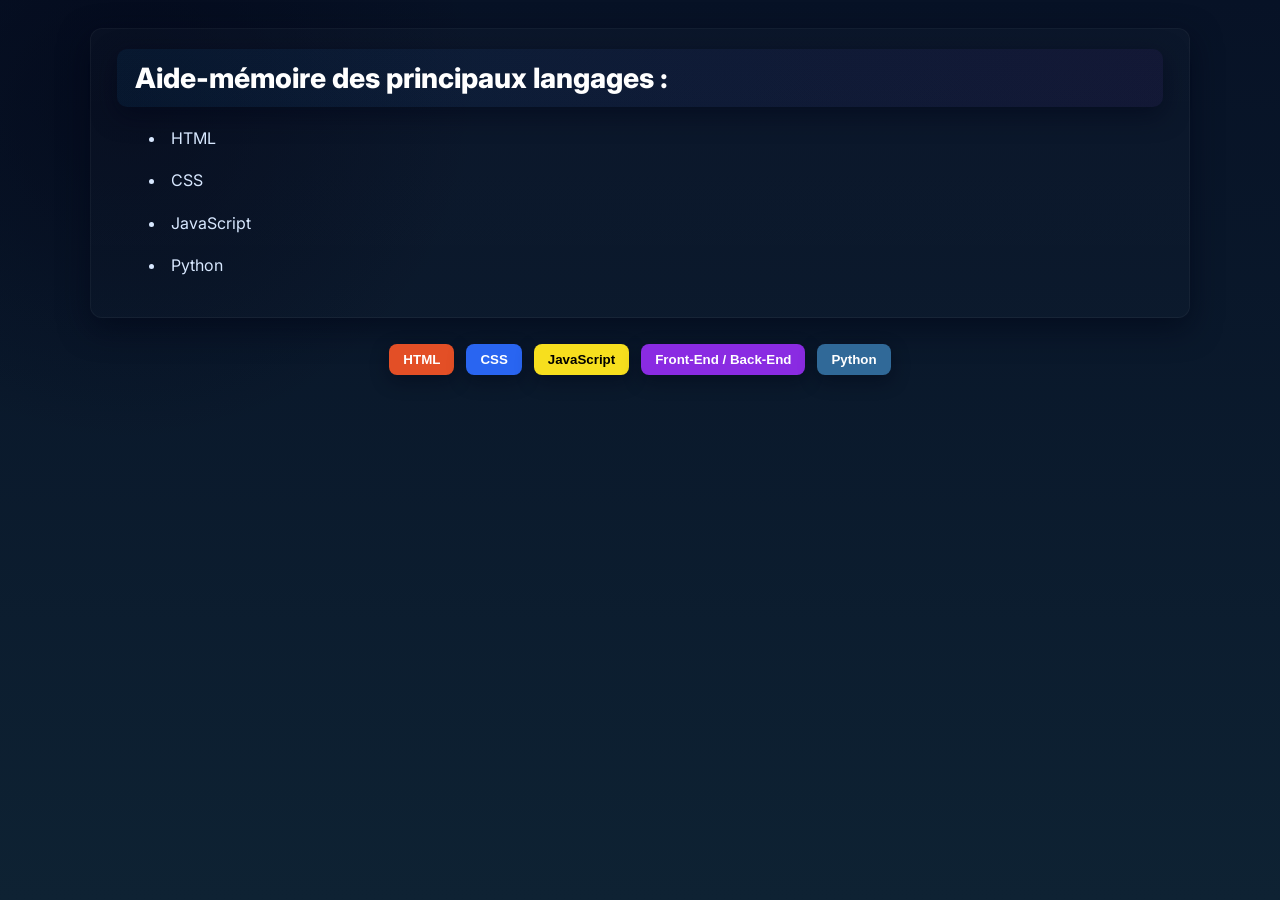
==== rmemory.html @ 17db2eb2 "Add files via upload" ====
﻿<!DOCTYPE html>
<html lang="fr">
    <head>
        <meta charset="utf-8">
        <meta name="viewport" content="width=device-width, initial-scale=1.0">
        <title>Rmemory</title>   
        <link rel="stylesheet" href="rmemory.css">
    </head>
    <body>
        <button id="menuBtn" class="menu-btn HIDDEN" aria-label="Retour au menu" onclick="showContent('StartContent')">Menu</button>
        <div class="SHOW" id="StartContent">
        <h1>Aide-mémoire des principaux langages :</h1>
        <ul>
            <li>HTML</li>
            <li>CSS</li>
            <li>JavaScript</li>
            <li>Python</li>
        </ul>
            </div>

        <!-- Liste de boutons -->
        <div class="buttonContainer">
            <button type="button" class="btn html-btn" onclick="showContent('htmlContent')" aria-controls="htmlContent">HTML</button>
            <button type="button" class="btn css-btn" onclick="showContent('cssContent')" aria-controls="cssContent">CSS</button>
            <button type="button" class="btn js-btn" onclick="showContent('jsContent')" aria-controls="jsContent">JavaScript</button>
            <button type="button" class="btn js-adv-btn" onclick="showContent('jsComplexContent')" aria-controls="jsComplexContent">Front-End / Back-End</button>
            <button type="button" class="btn py-btn" onclick="showContent('pythonContent')" aria-controls="pythonContent">Python</button>
            <!-- global toggle removed per user request -->
        </div>




        <!-- Contenu HTML-->
        <div id="htmlContent" class="HIDDEN" role="region" aria-labelledby="htmlHeading">
            <h1 id="htmlHeading">HTML</h1>
            <p>Ici, on veras en premier les bases de l'HTML et on appronfondira.</p>
            

        <details>
            <summary>Les bases de l'HTML</summary>
            <h2>Les balises de bases:</h2>
            <p>C'est les premières balises à placer dans une page web pour créer du contenu.</p>
            
            <div class="console">
                <code>
                    
                    &lt;!doctype html&gt; 

                    <span class="console-marker">&lt;-- console --&gt;</span>
                </code>
            </div>
            <p>c'est normal que la console n'affiche rien. </p>
            <p>La balise "!doctype html" sert à commencer à coder en HTML, c'est aussi pour dire quelle version utiliser.</p>
            <p>Maintenant, voyons la suite</p>
            <div class="console">
                <code>
                    &lt;!doctype html&gt; 
                    &nbsp;&nbsp;&lt;head&gt;  
                    &nbsp;&nbsp;&nbsp;&nbsp;&lt;title&gt; titre de la page &lt;/title&gt; 
                    &nbsp;&nbsp;&lt;/head&gt; 
                    &nbsp;&nbsp;&lt;body&gt; 
                    &nbsp;&nbsp;&lt;/body&gt;  

                    <span class="console-marker">&lt;-- console --&gt;</span>
                </code>
            </div>
            <p>rien ne s'affiche et c'est normal, voyons chaqunes de ces balises.</p>
            <p>head c'est la zone où on vas mettre toutes les infos du site (title, lien avec le fichier css, etc).</p>
            <p>title c'est le titre de la page web (celui qui s'affiche en haut de l'onglet).</p>
            <p>body c'est la zone où on vas mettre tout le contenu visible de la page web.</p>
            <p> continuons sur ce qu'on peux mettre dans la balise body.</p>

            <h2>Les balises de contenu:</h2>
            <p>Les balises h1 à h6 créent des titres. Ainsi que les balises p pour les paragraphes.</p>
            <p>Les balises img permettent d'insérer des images dans la page. Aisni que les balises a pour les liens.</p>
            <p>La balise spéciale &lt;br&gt; est une balise sans fermeture pour insérer des espaces.</p>
            <p>Les balises div et span sont des conteneurs génériques pour regrouper d'autres éléments.</p>
            <p>Les balises ul, ol et li permettent de créer des listes. ul pour les listes non ordonnées, ol pour les listes ordonnées, et li pour les éléments de liste.</p>
            <p>Les balises comme input, button, textarea, select, permettent de créer des éléments d'interface interactifs.</p>
            <p>Voici un exemple d'input hors de la console:</p>
            <input type="text" placeholder="Text"> 
            <input type="password" placeholder="Password"> 
            <input type="checkbox" checked>
            <p id="span">checkbox</p> 
            <input type="email" placeholder="Email"> 
            <p>Pour cela, nous utilisons les éléments input avec différents attributs comme type et placeholder.</p> 

            <p>puis en final, nous avons details et summary pour créer des blocs repliables.</p>
            <p>Aisni que figure et figcaption pour les images et leurs légendes.</p>
            <p>Et enfin, fieldset et legend pour les groupes de champs de formulaire.</p>

            <h2>Les balises de head</h2>
            <p>Les balises meta fournissent des métadonnées sur le document HTML, telles que la description, les mots-clés, et les paramètres de viewport.</p>
            <div class="console">
                <code>
                    &lt;head&gt;  
                     &nbsp;&nbsp;&lt;meta charset="UTF-8"&gt; 
                     &nbsp;&nbsp;&lt;meta name="viewport" content="width=device-width, initial-scale=1.0"&gt; 
                     &nbsp;&nbsp;&lt;meta name="description" content="Description de la page"&gt; 
                    &lt;/head&gt;   

                    <span class="console-marker">&lt;-- console --&gt;</span>
                </code>
            </div>
            <p>Puis ensuite les attributs lang pour définir la langue du contenu (ex. <code>&lt;html lang="fr"&gt;</code>) et role pour améliorer l'accessibilité (ex. <code>role="navigation"</code>).</p>
        </details>


        
        <details>
         <summary>Les attributs HTML</summary>
            <h2>Les attributs HTML</h2>
            <p>Les attributs HTML sont des informations supplémentaires que l'on peut ajouter aux balises pour modifier leur comportement ou leur apparence.</p>
            <p>Par exemple, l'attribut href dans la balise a spécifie l'URL de destination du lien, et l'attribut src dans la balise img spécifie le chemin de l'image à afficher.</p>
            <p>Il existe de nombreux autres attributs HTML, tels que class, id, style, alt, title, target, et d'autres, chacun ayant une fonction spécifique.</p>
            <p>Comme par exemple, l'attribut class permet de donner un nom à un élément pour pouvoir le cibler en CSS, et l'attribut id permet de donner un nom unique à un élément.</p>
            <p>Ces noms pourront ensuite être utilisés dans les sélecteurs CSS et JavaScript (ou Python).</p>
            <p>Il y a aussi les balises strong et em pour indiquer l'importance et l'emphase du texte.</p>
        </details>
    </div>







        <!-- Contenu CSS -->
        <div id="cssContent" class="HIDDEN" role="region" aria-labelledby="cssHeading">
        <h1 id="cssHeading">CSS</h1>
        <p>Dans cette partie, on verra d'abord comment associer CSS à l'HTML, puis on développera les notions importantes plus en détail.</p>
    <details>
        <summary>Les bases du CSS</summary>
    <details>
        <summary>Associer CSS à l'HTML</summary>
        <h2>Associer CSS à l'HTML</h2>
        <p>Pour associer une feuille de style CSS à un document HTML, on utilise la balise &lt;link&gt; dans la section &lt;head&gt; du document HTML.</p>

        <div class="console">
            <code>
                &lt;head&gt; 
                &nbsp;&nbsp;&lt;link rel="stylesheet" href="styles.css"&gt; 
                &lt;/head&gt;  

                <span class="console-marker">&lt;-- console --&gt;</span>
                &lt;head&gt; 
                &nbsp;&nbsp;&lt;link rel="stylesheet" href="styles.css"&gt; 
                &lt;/head&gt;
            </code>
        </div>

        <p>Dans cet exemple, l'attribut rel spécifie le type de relation entre le document HTML et la feuille de style. Ici, stylesheet indique une feuille de style.</p>
        <p>L'attribut href indique le chemin vers le fichier CSS. Ici, il s'agit de styles.css</p>
    </details> 

    <details>
        <summary>Les sélecteurs CSS</summary>
        <h2>Les sélecteurs CSS</h2>
        <p>Les sélecteurs CSS sont utilisés pour cibler des éléments HTML spécifiques afin d'appliquer des styles.</p>
        <p>Il existe plusieurs types de sélecteurs : les sélecteurs de type, les sélecteurs de classe et les sélecteurs d'identifiant.</p>
        <p>Chaque sélecteur est suivi d'un bloc de déclaration entre accolades <code>{}</code> où les propriétés CSS sont définies.</p>

        <div id="console">
            <p>Sélécteur de type:</p>
            <code>
                p { 
                &nbsp;&nbsp;color: blue; 
                }  
            </code>
             <P>Sélecteur de classe (.element):</P>
            <code>
                .highlight { 
                &nbsp;&nbsp;background-color: yellow; 
                }  
            </code>
            <p>Sélecteur d'identifiant (#element):</p>
            <code>
                #main-title { 
                &nbsp;&nbsp;font-size: 24px; 
                }  

                &lt;-- console --&gt; 
            </code>
        </div>

        <p>Dans ces exemples, on montre trois types de sélecteurs : le sélecteur de type, de classe et d'identifiant.</p>
        <p>ils sont équipés de préfixes spécifiques pour les distinguer: {rien}, {.}, et {#}</p>
    </details>
    </details>
    
    <details>
        <summary>Les propriétés CSS intermédiaires</summary>
    <details>
        <summary>Les propriétés CSS</summary>
        <h2>Les propriétés CSS</h2>
        <p>Les propriétés CSS sont utilisées pour définir les styles à appliquer aux éléments HTML sélectionnés.</p>

        <div class="console">
                <code>
                    p { 
                    &nbsp;&nbsp;color: red; 
                    &nbsp;&nbsp;font-size: 16px; 
                    &nbsp;&nbsp;margin: 10px; 
                    }  

                    <span class="console-marker">&lt;-- console --&gt;</span>
            </code>
        </div>

        <p>Dans cet exemple, on applique trois propriétés CSS à tous les éléments &lt;p&gt; : color (couleur du texte), font-size (taille de la police) et margin (marge autour de l'élément).</p>
        <p>Chaque propriété est suivie de deux-points ":" et de la valeur correspondante, puis d'un point-virgule ";" à la fin.</p>
        <p>Il existe beaucoup d'autres propriétés, mais on les verra plus tard en détail.</p>
        <p>Voici une liste de propriétés importantes :</p>

        <div id="classes">
            <ol>
                <li><em>background-color</em> : définit la couleur de fond d'un élément.</li>
                <li><em>border</em> : définit les bordures d'un élément.</li>
                <li><em>border-radius</em> : arrondit les bords.</li>
                <li><em>background-image</em> : définit une image de fond pour un élément.</li>
                <li><em>background-position</em> : définit la position de l'image de fond.</li>
                <li><em>background-repeat</em> : définit si et comment l'image de fond se répète.</li>
                <li><em>box-shadow</em> : ajoute une ombre portée à un élément.</li>
                <li><em>box-sizing</em> : définit comment la taille totale d'un élément est calculée, en incluant ou excluant les bordures et le padding.</li>
                <li><em>clip-path</em> : permet de définir une zone de découpe pour un élément.</li>
                <li><em>color</em> : définit la couleur du texte.</li>
                <li><em>cursor</em> : permet de changer l'apparence du curseur de la souris lorsqu'il survole un élément.</li>
                <li><em>display</em> : contrôle la façon dont un élément est affiché (block, inline, flex, grid, etc.).</li>
                <li><em>filter</em> : applique des effets graphiques comme le flou ou la saturation à un élément.</li>
                <li><em>flex</em> : propriété raccourcie pour les éléments flexibles.</li>
                <li><em>flex-direction</em> : définit la direction principale des éléments flexibles.</li>
                <li><em>grid</em> : propriété raccourcie pour les conteneurs grid.</li>
                <li><em>grid-template-columns</em> : définit le nombre et la taille des colonnes d'une grille.</li>
                <li><em>grid-template-rows</em> : définit le nombre et la taille des lignes d'une grille.</li>
                <li><em>float</em> : permet de faire flotter un élément à gauche ou à droite.</li>
                <li><em>font-family</em> : spécifie la police de caractères à utiliser pour le texte.</li>
                <li><em>font-style</em> : permet de changer le style d'écriture, comme italic ou oblique.</li>
                <li><em>font-weight</em> : permet de régler l'épaisseur du texte, allant de normal à bold ou à des valeurs numériques.</li>
                <li><em>max-height</em> : définit la hauteur maximale d'un élément.</li>
                <li><em>max-width</em> : définit la largeur maximale d'un élément.</li>
                <li><em>min-height</em> : définit la hauteur minimale d'un élément.</li>
                <li><em>min-width</em> : définit la largeur minimale d'un élément.</li>
                <li><em>height</em> et <em>width</em> : définissent la hauteur et la largeur d'un élément.</li>
                <li><em>letter-spacing</em> : permet de contrôler l'espacement entre les caractères du texte.</li>
                <li><em>line-height</em> : permet de régler la hauteur de ligne du texte à l'intérieur d'un élément.</li>
                <li><em>margin</em> : définit l'espace entre un élément et les éléments environnants.</li>
                <li><em>opacity</em> : permet de régler la transparence d'un élément, allant de 0 à 1.</li>
                <li><em>object-fit</em> : définit la façon dont le contenu d'un élément remplacé est redimensionné pour s'adapter à son conteneur.</li>
                <li><em>outline</em> : définit une ligne autour d'un élément, en dehors de la bordure.</li>
                <li><em>overflow-x</em> : contrôle le débordement horizontal du contenu.</li>
                <li><em>overflow-y</em> : contrôle le débordement vertical du contenu.</li>
                <li><em>overflow</em> : gère le comportement du contenu qui dépasse les dimensions d'un élément.</li>
                <li><em>padding</em> : définit l'espace entre le contenu d'un élément et sa bordure.</li>
                <li><em>position</em> : définit la méthode de positionnement d'un élément (static, relative, absolute, fixed).</li>
                <li><em>pointer-events</em> : contrôle si un élément peut devenir la cible d'événements de la souris.</li>
                <li><em>text-align</em> : définit l'alignement du texte à l'intérieur d'un élément (left, right, center, justify).</li>
                <li><em>text-decoration</em> : permet d'ajouter des décorations au texte, comme le soulignement ou la ligne à travers.</li>
                <li><em>text-shadow</em> : ajoute une ombre au texte.</li>
                <li><em>user-select</em> : contrôle si l'utilisateur peut sélectionner le texte.</li>
                <li><em>white-space</em> : contrôle la façon dont les espaces blancs sont gérés dans un élément.</li>
                <li><em>word-break</em> : contrôle la façon dont les mots sont coupés à la fin d'une ligne.</li>
                <li><em>transform</em> : permet d'appliquer des transformations 2D ou 3D à un élément, comme la rotation, l'échelle ou la translation.</li>
                <li><em>transition</em> : permet de créer des effets de transition en douceur entre les états d'un élément lorsqu'une propriété change.</li>
                <li><em>visibility</em> : permet de contrôler la visibilité d'un élément, en le rendant visible, caché ou occupé de l'espace sans être visible.</li>
                <li><em>z-index</em> : permet de gérer la superposition des éléments positionnés, en définissant leur ordre d'empilement.</li>
            </ol>
        </div> 
        </details> 

        <details>
            <summary>Display</summary>
            <h2>Flexbox</h2>
            <p>Voici un exemple d'utilisation de Flexbox pour créer une mise en page flexible.</p>

            <div id="console">
                <code>
                    .container { 
                    &nbsp;&nbsp;display: flex; (flex; grid; inline; block; inline-block) 
                    &nbsp;&nbsp;flex-wrap: nowrap; (wrap; nowrap; wrap-reverse) 
                    &nbsp;&nbsp;flex-grow: 0; (basic value) 
                    &nbsp;&nbsp;flex-shrink: 1; (basic value) 
                    &nbsp;&nbsp;flex-basis: auto; (basic value) 
                    &nbsp;&nbsp;flex: 0 1 auto; (flex shorthand) 
                    &nbsp;&nbsp;flex-direction: row; (row; row-reverse; column; column-reverse) 
                    &nbsp;&nbsp;cross-axis: stretch; 
                    &nbsp;&nbsp;align-items: stretch; (par défaut stretch; center; start; end) 
                    &nbsp;&nbsp;justify-content: space-around; 
                    } 
                </code>
            </div>
            <h2>Grid</h2>
            <p>Voici un exemple d'utilisation de CSS Grid pour créer une mise en page en grille.</p>

            <div id="console">
                <code>
                    .container { 
                    &nbsp;&nbsp;display: grid; 
                    &nbsp;&nbsp;grid-template-columns: repeat(3, 1fr); (permet de définir la largeur des colonnes de la grille) 
                    &nbsp;&nbsp;grid-template-rows: auto; 
                    &nbsp;&nbsp;gap: 10px; (permet de définir l'espace entre les éléments de la grille) 
                    &nbsp;&nbsp;grid-template-areas: 
                    &nbsp;&nbsp;"header header header" 
                    &nbsp;&nbsp;"sidebar content content" 
                    &nbsp;&nbsp;"footer footer footer"; (définit les zones de la grille) 
                    &nbsp;&nbsp;grid-area: header; (permet de placer un élément dans une zone spécifique de la grille) 
                    &nbsp;&nbsp;align-items: center; (start, center, end, stretch : permet d'aligner les éléments verticalement au centre de leur cellule) 
                    &nbsp;&nbsp;justify-items: center; (start, center, end, stretch : permet d'aligner les éléments horizontalement au centre de leur cellule) 
                    &nbsp;&nbsp;justify-content: center; (permet d'aligner la grille elle-même au centre de son conteneur) 
                    &nbsp;&nbsp;grid: auto / auto; (permet de définir la taille des lignes et des colonnes de la grille) 
                    } 
                </code>
            </div>
        </details> 

    <details>
        <summary>Commentaires</summary>
        <h2>Commentaires</h2>
        <p>Les commentaires en CSS sont utilisés pour ajouter des notes ou des explications dans le code CSS sans affecter son fonctionnement.</p>

        <div id="console">
            <code>
                /* Ceci est un commentaire en CSS */ 
                p { 
                &nbsp;&nbsp;color: blue; /* Couleur du texte */ 
                }  

                &lt;-- console --&gt; 
            </code>
        </div>

        <p>Dans cet exemple, on montre comment écrire des commentaires en CSS en utilisant la syntaxe <code>/* commentaire */</code>.</p>
        <p>Les commentaires peuvent être placés n'importe où dans le code CSS et sont ignorés par le navigateur lors de l'interprétation du style.</p>
        <p>Il en existe aussi en HTML, JavaScript et Python :</p>
        <ul>
            <li>HTML : <code>&lt;!-- Ceci est un commentaire en HTML --&gt;</code></li>
            <li>JavaScript : <code>// Ceci est un commentaire sur une ligne</code></li>
            <li>JavaScript : <code>/* Ceci est un commentaire sur plusieurs lignes */</code></li>
            <li>Python : <code># Ceci est un commentaire en Python</code></li>
        </ul>
    </details>
    </details>
            </div>










        <!-- Contenu JavaScript-->
        <div id="jsContent" class="HIDDEN" role="region" aria-labelledby="jsHeading">
            <h1 id="jsHeading">JavaScript</h1>
            <p>Le Javascript est essentiel pour rendre une page web interactive. Il permet de manipuler le DOM (Document Object Model) pour modifier le contenu, la structure et le style d'une page web en temps réel.</p>
            <details>
                <summary>Variables en JavaScript</summary>
                <p>En JavaScript, les variables sont utilisées pour stocker des données et des valeurs. Il existe trois mots-clés principaux pour déclarer des variables : var, let et const.</p>
                <div id="console">
                    <code>
                        var nom = "Alice"; 
                        let age = 30; 
                        const isStudent = true;  

                        &lt;-- console--&gt; 
                    </code>
                </div>
             <p>let est une variable dont la valeur peut être modifiée après son initialisation. Ce qui n'est pas le cas de const. Cependant var est la seule à permettre la redéclaration d'une variable, tandis que let et const ne le permettent pas.</p>
             <p>La valeur de la variable est sois une chaîne de caractères, un nombre, un booléen, un tableau ou un objet.</p>
             <p>Voici quelques exemples:</p>
             <div id="console">
                    <code>
                        let nom = "Alice"; 
                        let age = 30; 
                        let isStudent = true; 
                        let fruits = ["apple", "banana", "orange"]; 
                        let person = { name: "Alice", age: 30, speak() {console.log("Hi !");}} 
                        console.log(nom, age, isStudent, fruits[0], person.name);  

                        &lt;-- console--&gt; 
                        > Alice 30 true apple Alice 
                    </code>
                </div>
             <p>Les variables peuvent également être destructurés et devenir des fonctions fléchées:</p>
             <div id="console">
                    <code>
                        let nom = ["Alice", "Bob", "Charlie"]; 
                        let [name1, name2, name3] = nom; 
                        console.log(name1 + ", " + name2 + ", " + name3);  

                        &lt;-- console--&gt; 
                        > Alice, Bob, Charlie 
                    </code>
                    <p>On utilise "," pour ignorer des éléments du tableau et "..." + name pour capturer les éléments restants dans un tableau. la destructuration fonctionne aussi avec les objets.</p>
                    <p>const [, name2, ...rest] = nom;</p>
                </div>
             <p>Ensuite les fonctions fléchées qui agissent comme des fonctions anonymes:</p>
             <div id="console">
                    <code>
                        const add = (a, b) => a + b; 
                        console.log(add(5, 3));  

                        &lt;-- console--&gt; 
                        > 8 
                    </code>
                </div>
             <p>Elles permettent de créer des fonctions plus concises et lisibles.</p>
             <p>Attention, les fonctions fléchés ne retournent pas toujours this. Si elles contiennent { } pour faire plusieurs lignes, il faudra utiliser le mot-clé return.</p>
             <div id="console">
                    <code>
                        function square(x) { 
                            return x * x; 
                        } 
                        console.log(square(5));  

                        &lt;-- console--&gt; 
                        > 25 
                    </code>
                </div>
             <p>Un autre outil utile est le Template Literals, utilisant les backticks (`)</p>
             <div id="console">
                    <code>
                        let name = "Alice"; 
                        let greeting = `Hello, ${name}!`; 
                        console.log(greeting);  

                        &lt;-- console--&gt; 
                        > Hello, Alice! 
                    </code>
                </div>
            </details> 
            <details>
                <summary>Tableaux, objets, boucles et DOM.</summary> 
                <details>
                    <summary>Tableaux</summary>
                    <p>Les tableaux sont des structures de données qui permettent de stocker plusieurs valeurs dans une seule variable. En JavaScript, les tableaux sont créés en utilisant des crochets [] et peuvent contenir des éléments de différents types.</p>
                    <div id="console">
                        <code>
                            let fruits = ["apple", "banana", "orange"]; 
                            console.log(fruits[0]); <p>// Accéder au premier élément</p> 
                            console.log(fruits.length); <p>// Obtenir la longueur du tableau</p>  

                            &lt;-- console--&gt; 
                            > apple 
                            > 3 
                        </code>
                    </div>
                    <p>La manipulation des tableaux est une compétence essentielle en JavaScript. Voici quelques méthodes couramment utilisées:</p>
                    <div id="console">
                        <code>
                           <p>Tout d'abord, on peut accéder à un élément spécifique du tableau en utilisant son index:</p>
                            let fruits = ["apple", "banana", "orange"]; 
                            console.log(fruits[1]); <p>// Accéder au deuxième élément</p>  

                            &lt;-- console--&gt; 
                            > banana  

                            <p>Ensuite, on peut ajouter un élément à la fin du tableau avec la méthode push:</p>
                            fruits.push("grape"); 
                            console.log(fruits);  

                            &lt;-- console--&gt; 
                            > ["apple", "banana", "orange", "grape"]  

                            <p>On peut également supprimer le dernier élément du tableau avec la méthode pop:</p>
                            fruits.pop(); 
                            console.log(fruits);  

                            &lt;-- console--&gt; 
                            > ["apple", "banana", "orange"]  

                            <p>Pour trier les éléments du tableau, on utilise la méthode sort:</p>
                            fruits.sort(); 
                            console.log(fruits);  

                            &lt;-- console--&gt; 
                            > ["apple", "banana", "orange"] 

                            <p>Voyons plus frofondement ce qui est possible avec les tableaux: Utilisons les outils .filter, .map, et .reduce dans des exemples concrets.</p>

                            fruits.map(function(element, index) { return element.toUpperCase(); }); 
                            
                            <p>.map permet de créer un nouveau tableau en appliquant une fonction à chaque élément du tableau d'origine.</p>

                            fruits.filter(function(x) { return x.length > 5; }); 
                            <p>.filter permet de créer un nouveau tableau contenant uniquement les éléments qui satisfont une condition spécifiée.</p>

                            fruits.reduce(function(accumulator, element) { return accumulator + element.length; }, 0); 
                            <p>.reduce permet de réduire le tableau à une seule valeur en appliquant une fonction d'accumulation à chaque élément du tableau.</p>
                        </code>
                    </div>
                    <p>La Structure des Tableaux:</p>
                    <p>On va voir plus visiblement comment coder des .map, .filter et .reduce. tout ça paraît complexe au départ, mais avec un peu de pratique, vous maîtriserez ces outils puissants.</p>

                    <div id="console">
                        <code>
                            let numbers = [1, 2, 3, 4, 5]; 
                            console.log(numbers);  

                            &lt;-- console--&gt;  
                            > [1, 2, 3, 4, 5] 

                            <p>Pour l'exemple, nous utiliserons uniquement .map, mais .filter et .reduce ont exactement les mêmes principes.</p>
                            <p>Tout d'abord, rappelons le tableau. Puis ajoutons lui .map</p>
                            numbers.map()
                            <p>Ce .map est vide, ajoutons lui une fonction.</p>
                            numbers.map(function() {})
                            <p> Ici on a ajouté la fonction .map avec les crochets pour ce qu'elle va exécuter. La fonction s'exécute sur chaque élément du tableau au rendu. 
                            La fonction prend deux paramètres: element et index. Element est l'élément du tableau sur lequel la fonction s'exécute, et index est l'index de cet élément dans le tableau. 
                            C'est à dire que Element est la valeur de l'élément, et index est sa position dans le tableau. 
                            Par exemple, si on a un tableau [10, 20, 30], element 10 aura Element = 10 et index = 0 .
                            </p>
                            console.log( numbers.map(function(element, index) { return element * index; }) );
                            <p>Chaques éléments du tableau sont multipliés par leur index, la valeur est renvoyée dans la console.</p>
                        </code>
                    </div>
                </details> 
                <details>
                    <summary>Json & Fonctions</summary>
                    <p>Json est un format de données léger utilisé pour échanger des données entre un client et un serveur. Les fonctions peuvent être ajoutées à un objet JSON pour lui donner des comportements spécifiques.</p>
                    <p>Pour transformer un objet en JSON, on utilise JSON.stringify(). Pour transformer un JSON en objet, on utilise JSON.parse().</p>
                    <p>C'est très simple à utiliser.</p>
                    
                    <p>Ensuite, les fonctions sont des parties du code éxécuté uniquement quand on les appelle. Avec eux arrivent les callbacks, et bien d'autres choses.</p>
                    <div id="console">
                        <code>
                            <p>Nous voulons crier "Alice !" dans la console. Pour cela, on écrit le mot clé function, ensuite le nom de la fonction avec des paranthèses et ses arguments, 
                            Et enfin les accolades pour le code à éxécuter. On y mettras le console.log("Alice !") 
                            </p>
                            function shout(name) { 
                            &nbsp;&nbsp; console.log(name + "!"); 
                            } 
                            <p>On peux faire des appels à cette fonction en passant un nom en argument. On peux aussi retourner la valeur de la fonction avec le mot clé return.</p>
                            function shout(name) { 
                            &nbsp;&nbsp; return name + "!"; 
                            } 
                            console.log(shout("Alice")); 
                        </code>
                    </div>
                    <p>Il est temps de lister les points qu'on a pas encore abordés:</p>
                            <ul>
                                <li>Les fonctions fléchées</li>
                                <li>Les fonctions anonymes</li>
                                <li>Les fonctions récursives</li>
                                <li>Les fonctions de rappel (callbacks)</li>
                                <li>Les fonctions asynchrones et les promesses</li>
                            </ul>
                    <div id="console">
                        <code>
                            <p>Les fonctions fléchées sont une syntaxe plus concise pour déclarer des fonctions, on les a déjà vues plus haut.</p>
                            <p>Les fonctions anonymes sont des fonctions sans nom, souvent utilisées comme arguments pour d'autres fonctions:</p>
                            
                            <p>Exemple de fonction anonyme passée à un appel:</p>
                            const numbers = [1, 2, 3]; 
                            numbers.forEach(function(number) { 
                            &nbsp;&nbsp; console.log(number); 
                            }); 
                            
                            <p>Les fonctions récursives s'appellent elles-mêmes pour résoudre un problème étape par étape:</p>
                            function factorial(n) { 
                            &nbsp;&nbsp; if (n <= 1) return 1; 
                            &nbsp;&nbsp; return n * factorial(n - 1); 
                            } 
                            console.log(factorial(5)); // 120 
                            
                            <p>Les fonctions de rappel (callbacks) sont des fonctions que l'on donne à une autre fonction pour qu'elle soit appelée plus tard:</p>
                            function doAfterDelay(callback) { 
                            &nbsp;&nbsp; setTimeout(callback, 1000); 
                            } 
                            doAfterDelay(function() { 
                            &nbsp;&nbsp; console.log('Callback appelé après 1 seconde'); 
                            }); 
                            
                            <p>Les fonctions asynchrones et les promesses permettent de gérer des opérations qui prennent du temps, comme des requêtes réseau:</p>
                            const p = new Promise((resolve, reject) => { 
                            &nbsp;&nbsp; setTimeout(() => resolve('Succès'), 500); 
                            }); 
                            p.then(result => console.log(result)) 
                            &nbsp;&nbsp; .catch(err => console.error(err)); 
                            
                            <p>Avec async/await, on écrit ce code de manière plus lisible :</p>
                            async function getData() { 
                            &nbsp;&nbsp; try { 
                            &nbsp;&nbsp;&nbsp;&nbsp; const result = await p; 
                            &nbsp;&nbsp;&nbsp;&nbsp; console.log(result); 
                            &nbsp;&nbsp; } catch (err) { 
                            &nbsp;&nbsp;&nbsp;&nbsp; console.error('Erreur:', err); 
                            &nbsp;&nbsp; } 
                            } 
                            getData(); 
                        </code>
                </details> 
                <details>
                    <summary>Boucles & Manipulation du DOM</summary>
                    <p>Il existe 3 boucles en JavaScript: for, while, et do...while</p>
                    <p>while est une boucle qui s'exécute tant qu'une condition est vraie.</p>
                    <p>for est une boucle qui s'exécute un nombre spécifique de fois en utilisant sa propre variable d'initialisation, de condition et d'incrémentation.</p>
                    <p>do...while est une boucle qui s'exécute au moins une fois, puis continue tant qu'une condition est vraie.</p>
                    <div id="console">
                        <code>
                            <p>Exemple de boucle for:</p>
                            for (let i = 0; i < 5; i++) { 
                            &nbsp;&nbsp; console.log("Itération " + i); 
                            }  

                            <p>Exemple de boucle while:</p>
                            let j = 0; 
                            while (j < 5) { 
                            &nbsp;&nbsp; console.log("Itération " + j); 
                            &nbsp;&nbsp; j++; 
                            }  

                            <p>Exemple de boucle do...while:</p>
                            let k = 0; 
                            do { 
                            &nbsp;&nbsp; console.log("Itération " + k); 
                            &nbsp;&nbsp; k++; 
                            } while (k < 5);  

                        </code>
                    </div>
                    <p>La manipulation du DOM en JavaScript permet de modifier dynamiquement le contenu et la structure d'une page web.</p>
                    <p>Il n'est cependant pas essentiel de manipuler le DOM avec ces méthodes. En général, on utilise des bibliothèques ou des frameworks pour simplifier cette manipulation comme le React.</p>
                    <p>Ici nous verrons les manipulations simples du DOM. Plus tard nous aborderons des techniques plus avancées: Le React.</p>
                    <p>Tout d'abord, il est important de comprendre comment accéder aux éléments du DOM. 
                    Pour cela, on utilise des méthodes comme getElementById, getElementsByClassName, querySelector et querySelectorAll. 
                    Ces méthodes permettent de sélectionner des éléments spécifiques dans le document HTML en fonction de leur identifiant, de leur classe ou de leur sélecteur CSS. 
                    En utilisant ces méthodes, on peut ensuite modifier le contenu, les attributs et les styles des éléments sélectionnés. 
                    C'est parti pour voir comment manipuler le DOM en JavaScript !
                    </p>
                    <div id="console">
                        <code>
                            <p>Exemple d'accès à un élément du DOM:</p>
                            const element = document.getElementById("monElement"); 
                            console.log(element);  

                            <p>Exemple de modification du contenu d'un élément:</p>
                            element.textContent = "Nouveau contenu"; 
                            console.log(element.textContent);  

                            <p>Exemple de gestion des classes d'un élément:</p>
                            element.classList.add("maClasse"); 
                            element.classList.remove("maClasse"); 
                            element.classList.toggle("maClasse"); 
                            element.classList.replace("ancienneClasse", "nouvelleClasse"); 
                            const present = element.classList.contains("maClasse"); 
                            console.log(present);  

                            <p>Exemple de création et suppression d'un élément:</p>
                            const nouveau = document.createElement("p"); 
                            nouveau.textContent = "Ceci est un nouveau paragraphe."; 
                            document.body.appendChild(nouveau); 
                            nouveau.remove(); 
                        </code>
                    </div>
                </details>
            </details> 
            <details> 
                <summary>Événements en JavaScript</summary>
                <details>
                    <summary>Introduction aux événements</summary>
                    <p>Les événements en JavaScript sont des actions ou des occurrences qui se produisent dans le navigateur (clics, double-clics, défilement, saisie, gestes tactiles, etc.). 
                    On peut y répondre en attachant des gestionnaires (handlers) ou des écouteurs (event listeners).</p>
                    <p>Voyons comment les utiliser dans notre code:</p>
                    <div id="console">
                        <pre><code>
                            <p>Exemple d'écouteur d'événement:</p>
                            const button = document.querySelector("button"); 
                            button.addEventListener("click", function() { 
                            &nbsp;&nbsp; console.log("Bouton cliqué !"); 
                            });  

                            <p>Exemple de gestionnaire d'événement:</p>
                            button.onclick = function() { 
                            &nbsp;&nbsp; console.log("Bouton cliqué !"); 
                            };  

                        </code></pre>
                    </div>
                    <p>Sur ces deux approches, l'approche avec `addEventListener` est généralement préférée car elle offre plus de flexibilité et de contrôle.</p>
                    <p>Il existe plusieurs types d'événements, comme `click`, `mouseover`, `keydown`, etc. Voici la liste complète:</p>
                    <ul>
                        <li>`click` - Clic sur un élément</li>
                        <li>`dblclick` - Double-clic sur un élément</li>
                        <li>`mouseover` - survol d'un élément</li>
                        <li>`keydown` - touche pressée</li>
                        <li>`keyup` - touche relâchée</li>
                        <li>`focus` - élément reçoit le focus</li>
                        <li>`blur` - élément perd le focus</li>
                        <li>`submit` - formulaire soumis</li>
                        <li>`change` - valeur d'un élément modifiée</li>
                        <li>`input` - saisie dans un champ de texte</li>
                        <li>`scroll` - défilement d'un élément</li>
                        <li>`resize` - redimensionnement de la fenêtre</li>
                        <li>`touchstart` - début d'un geste tactile</li>
                        <li>`touchmove` - mouvement d'un geste tactile</li>
                        <li>`touchend` - fin d'un geste tactile</li>
                        <li>`touchcancel` - annulation d'un geste tactile</li>
                    </ul>
                    <div id="console">
                        <pre><code>
                            <p>Apprendre à utiliser les événements en JavaScript. On va faire un bouton qui affiche un message dans la console quand on clique dessus.</p>
                            <P>Tout d'abord, on sélectionne le bouton :</P>
                            const button = document.querySelector("button"); 
                            <p>Ensuite, on ajoute un écouteur d'événement pour le clic :</p>
                            button.addEventListener("click", greetings) 
                            <p>Enfin, on définit la fonction qui sera appelée lors du clic :</p>
                            function greetings() { 
                            &nbsp;&nbsp; console.log("Hello World!"); 
                            } 
                        </code></pre>
                    </div>
                    <p>Il existe aussi RemoveEventListener pour retirer un écouteur d'événement :</p>
                    <div id="console" class="HIDDEN">
                        <code>
                            button.removeEventListener("click", greetings); 
                        </code>
                    </div>
                </details>
                <details>
                    <summary>Classes JavaScript</summary>
                       <p>Les classes en JavaScript sont un moyen de créer des objets réutilisables avec des propriétés et des méthodes.</p>
                       <p>Voici un exemple de classe simple :</p>
                       <div id="console">
                        <pre><code>
                            class Person { 
                            &nbsp;&nbsp; constructor(name, age) { 
                            &nbsp;&nbsp;&nbsp;&nbsp; this.name = name; 
                            &nbsp;&nbsp;&nbsp;&nbsp; this.age = age; 
                            &nbsp;&nbsp; } 
                            &nbsp;&nbsp; greet() { 
                            &nbsp;&nbsp;&nbsp;&nbsp; console.log(`Hello, my name is ${this.name} and I am ${this.age} years old.`); 
                            &nbsp;&nbsp; } 
                            }  

                            const alice = new Person("Alice", 30); 
                            alice.greet();  

                            &lt;-- console--&gt; 
                            > Hello, my name is Alice and I am 30 years old. 
                        </code></pre>
                       </div>
                       <p>Tout semble difficile à comprendre pour le moment. Voyons cela ensemble.</p>
                       <p>Voyons pas à pas comment marche les classes puis nous verons ensuite les héritages.</p>
                       <div id="console">
                        <pre><code>
                            <p>Tout d'abord, on crée une classe avec le mot clé class suivi du nom de la classe :</p>
                            class Person {} 
                            <p>Ensuite, on définit un constructeur qui est appelé lors de la création d'une instance de la classe. Il aura ici deux paramètres :</p>
                            class Person { 
                            &nbsp;&nbsp; constructor(name, age) {}} 
                            <p>Dans le constructeur, on peut initialiser les propriétés de l'objet avec this :</p>
                            class Person { 
                            &nbsp;&nbsp; constructor(name, age) { 
                            &nbsp;&nbsp;&nbsp;&nbsp; this.name = name; 
                            &nbsp;&nbsp;&nbsp;&nbsp; this.age = age; 
                            &nbsp;&nbsp; }} 
                            <p>Ensuite, on peut définir des méthodes pour interagir avec les instances de la classe :</p>
                            class Person { 
                            &nbsp;&nbsp; constructor(name, age) { 
                            &nbsp;&nbsp;&nbsp;&nbsp; this.name = name; 
                            &nbsp;&nbsp;&nbsp;&nbsp; this.age = age; 
                            &nbsp;&nbsp; } 
                            &nbsp;&nbsp; greet() { 
                            &nbsp;&nbsp;&nbsp;&nbsp; console.log(`Hello, my name is ${this.name} and I am ${this.age} years old.`); 
                            &nbsp;&nbsp; } 
                            }  

                            <p>Et enfin, on crée une instance de la classe avec le mot clé new :</p>
                            const alice = new Person("Alice", 30); 
                            alice.greet();  

                            &lt;-- console--&gt; 
                            > Hello, my name is Alice and I am 30 years old. 
                        </code></pre>
                       </div>
                </details>
                <details>
                    <summary>Héritage en JavaScript</summary>
                    <p>L'héritage en JavaScript permet à une classe d'hériter des propriétés et des méthodes d'une autre classe. Cela favorise la réutilisation du code et la création de hiérarchies d'objets.</p>
                    <p>Voici un exemple d'héritage simple :</p>
                    <div id="console">
                        <pre><code>
                            class Animal { 
                            &nbsp;&nbsp; constructor(name) { 
                            &nbsp;&nbsp;&nbsp;&nbsp; this.name = name; 
                            &nbsp;&nbsp; } 
                            &nbsp;&nbsp; speak() { 
                            &nbsp;&nbsp;&nbsp;&nbsp; console.log(`${this.name} makes a sound.`); 
                            &nbsp;&nbsp; } 
                            }  

                            class Dog extends Animal { 
                            &nbsp;&nbsp; speak() { 
                            &nbsp;&nbsp;&nbsp;&nbsp; console.log(`${this.name} barks.`); 
                            &nbsp;&nbsp; } 
                            }  

                            const dog = new Dog("Rex"); 
                            dog.speak();  

                            &lt;-- console--&gt; 
                            > Rex barks. 
                        </code></pre>
                    </div>
                    <p>Dans cet exemple, la classe Dog hérite de la classe Animal. La méthode speak() est redéfinie dans la classe Dog pour fournir un comportement spécifique.</p>
                    <p>On peut aussi utiliser le mot clé super pour appeler le constructeur de la classe parente :</p>
                    <div id="console">
                        <pre><code>
                            class Dog extends Animal { 
                            &nbsp;&nbsp; constructor(name, breed) { 
                            &nbsp;&nbsp;&nbsp;&nbsp; super(name); 
                            &nbsp;&nbsp;&nbsp;&nbsp; this.breed = breed; 
                            &nbsp;&nbsp; } 
                            &nbsp;&nbsp; speak() { 
                            &nbsp;&nbsp;&nbsp;&nbsp; console.log(`${this.name} the ${this.breed} barks.`); 
                            &nbsp;&nbsp; } 
                            }  

                            const dog = new Dog("Rex", "Labrador"); 
                            dog.speak();  

                            &lt;-- console--&gt; 
                            > Rex the Labrador barks. 
                        </code></pre>
                    </div>
                    <p>Dans cet exemple, la classe Dog hérite de la classe Animal. La méthode speak() est redéfinie dans la classe Dog pour fournir un comportement spécifique.</p>
                    <p>On peut aussi utiliser le mot clé super pour appeler le constructeur de la classe parente :</p>
                </details>
            </details> 
            <details>
                    <summary>Asynchrone</summary>
                    <p>Le code Asynchrone et Sychrone est quelque chose de spécial dont a vaguement parler auparavant.</p>
                    <p>Le code synchrone s'exécute ligne par ligne, tandis que le code asynchrone permet à certaines opérations (comme les requêtes réseau ou les timers) de s'exécuter plus tard, sans bloquer le fil principal.</p>
                    <p>On avait déjà vu les fonctions asynchrones, et maitenant nous allons découvrir d'autres concepts asynchrones.</p>
                    <div id="console" class="HIDDEN">
                        <code>
                            <p>Exemple de code synchrone :</p>
                            console.log("Début"); 
                            console.log("Fin");  

                            &lt;-- console--&gt; 
                            > Début 
                            > Fin  

                            <p>Exemple de code asynchrone avec setTimeout :</p>
                            console.log("Début"); 
                            setTimeout(function() { 
                            &nbsp;&nbsp; console.log("Asynchrone"); 
                            }, 1000); 
                            console.log("Fin");  

                            &lt;-- console--&gt; 
                            > Début 
                            > Fin 
                            > Asynchrone (après 1 seconde)  
                        </code>
                    </div>
                    <p>Deux concepts asynchrones importants sont SetTimeout et SetInterval.</p>
                    <p>SetTimeout permet d'exécuter une fonction après un certain délai (en millisecondes). 
                        SetInterval permet d'exécuter une fonction de manière répétée à intervalles réguliers. 
                        ClearInterval permet d'arrêter un intervalle. C'est secondaire mais utilise pour la gestion des performances.</p>
                    <p>Le reste des concepts asynchrones ont été abordés dans les sections précédentes.</p>
            </details> 
        </div>





        <!-- Contenu JS Avancé-->
        <div id="jsComplexContent" class="JS HIDDEN" role="region" aria-labelledby="jsComplexHeading">
            <h1 id="jsComplexHeading">Front-End / Back-End</h1>
            <details>
                <summary>React</summary>
                <p>Le réact est une bibliothèque JavaScript pour construire des interfaces utilisateur.</p>
                <p>Celui-ci permet de créer des applications web interactives de manière efficace en utilisant le JSX.</p>
                <p>Nous allons découvrir les concepts de base de React dans cette section.</p>

                <details>
                    <summary>Fichiers</summary>
                    <p>Tout d'abord, créons un fichier `index.html`, ensuite un fichier `app.jsx` et un fichier `style.css`.</p>
                    <p>Comme ont le fait d'abord, on relie les fichiers dans le fichier `index.html`.</p>
                    <p>Relier le fichier `app.jsx` a une manière différente que de relier des simples fichiers JavaScript:</p>
                    <div id="console">
                        <code>
                            &lt;script type="text/babel" src="app.jsx"&gt;&lt;/script&gt;
                        </code>
                    </div>
                    <p>En fait, il est aussi possible de relier d'autres fichiers JSX dans un fichier JSX.</p>
                    <p>Dans le fichier `app.jsx`, on peut importer d'autres composants JSX:</p>
                    <div id="console">
                        <code>
                            import React from 'react';
                            import app2 from './app2.jsx';
                        </code>
                    </div>
                    <p>Dans ce cas, le composant `app2` peut être utilisé dans le composant `app.jsx`. <br>
                    Nous devons aussi importer React ;-</p>
                    <p>Passons au grandes choses...</p>
                </details>

                <details>
                    <summary>JSX</summary>
                    <p>Le JSX est une syntaxe qui permet d'écrire du HTML dans du JavaScript. Il est utilisé dans React pour définir la structure des composants.</p>
                    <p>Voici un exemple simple de composant React utilisant JSX :</p>
                    <div id="console">
                        <code>
                            function App() {
                            &nbsp;&nbsp; return (
                            &nbsp;&nbsp;&nbsp;&lt;div&gt;
                                &nbsp;&nbsp;&nbsp;&nbsp;&lt;h1&gt;Bonjour, monde !&lt;/h1&gt;
                            &nbsp;&nbsp;&nbsp;&lt;/div&gt;
                            &nbsp;&nbsp; );
                            }
                        </code>
                    </div>
                    <p>Point important: nous ne pouvons retourner qu'un seul élément racine. Nous pouvons aussi retourner <></> qui n'est pas un élément HTML valide.</p>
                    <p>En fait <></> est une syntaxe valide en JSX. C'est ce qu'on appelle un "fragment". C'est une abréviation pour "React Fragment".</p>
                    <p>parlons maintenant de la gestion des états dans React et des props:</p>
                    <div id="console">
                        <code>
                            import React, { useState } from 'react';

                            function Counter() {
                            &nbsp;&nbsp; const [count, setCount] = useState(0);

                            &nbsp;&nbsp; return (
                            &nbsp;&nbsp;&nbsp;&lt;div&gt;
                                &nbsp;&nbsp;&nbsp;&nbsp;&lt;p&gt;Vous avez cliqué {count} fois&lt;/p&gt;
                                &nbsp;&nbsp;&nbsp;&nbsp;&lt;button onClick={() =&gt; setCount(count + 1)}&gt;
                                &nbsp;&nbsp;&nbsp;&nbsp;Cliquez ici
                                &nbsp;&nbsp;&nbsp;&nbsp;&lt;/button&gt;
                            &nbsp;&nbsp;&nbsp;&lt;/div&gt;
                            &nbsp;&nbsp; );
                            }
                        </code>
                    </div>
                    <p>Ici on importe `useState` depuis React pour gérer l'état du composant. Il permet de sauvegarder et mettre à jour la valeur d'une variable dans un composant React en temps réel.</p>
                    <p>Ensuite on crée une variable d'état avec `useState`, avec valeur par défaut de 0.</p>
                    <p>Dans le rendu, on utilise `count` pour afficher la valeur de l'état et `setCount` pour mettre à jour cette valeur.</p>
                    <p>Ici on n'as que utilise la variable d'état, mais pas encore les props. Voici un exemple de composant utilisant les props :</p>
                    <div id="console">
                        <code>
                            <p>Dans le fichier parent app.jsx</p>
                            import React from 'react';
                            import { CreateRoot } from 'react-dom/client';
                            import Greeting from './greeting.jsx'; <br>
                            const rootElement = document.getElementById('root');
                            const root = CreateRoot(rootElement);
                            root.render(&lt;Greeting name="Alice" /&gt;);

                            <p>Dans le fichier enfant greeting.jsx</p>
                            function Greeting(props) {
                            &nbsp;&nbsp; return &lt;h1&gt;Bonjour, {props.name} !&lt;/h1&gt;;
                            }
                            export default Greeting;

                            &lt;--console--&gt;
                            > Bonjour, Alice !
                        </code>
                    </div>
                    <p>Dans cet exemple, le composant `Greeting` reçoit une prop `name` et l'utilise pour afficher un message personnalisé. Le composant `App` passe la valeur "Alice" à la prop `name` du composant `Greeting`.</p>
                    <p>Les props permettent de passer des données d'un composant parent à un composant enfant, ce qui rend les composants plus réutilisables et flexibles.</p>
                    <p>Ce qu'il faut retenir, c'est que les props sont une manière de faire communiquer les composants entre eux. Cependant la communication demande d'utiliser le root, ce qui est long.</p>
                    <p>export est utilisé pour rendre un composant accessible depuis d'autres fichiers.</p>
                    <p>import est utilisé pour importer des composants ou des fonctions depuis d'autres fichiers. écrire {} dans l'import permet de spécifier les éléments à importer.</p>
                    <p>Toutes expressions intégrées doivent être encloses dans des accolades {}.</p> <br>
                    <p>Point intéréssant, pour appliquer des styles CSS à un composant React, on peux importer un fichier CSS dans le composant:</p>
                    <div id="console">
                        <code>
                            import React from 'react';
                            import './style.css';

                            function App() {
                            &nbsp;&nbsp; return (
                                &lt;h1 className="greeting"&gt;Bonjour, Alice !&lt;/h1&gt;
                            );
                            }
                            export default App;
                        </code>
                    </div>
                    <p>On peux alors aussi utiliser la propriété `style`, cependant elle n'attend pas une chaîne de caractères mais un objet JavaScript.</p>
                </details>
                <details>
                    <summary>useEffect, Router et abréviations</summary>
                    <details>
                        <summary>Abréviations et useEffect</summary>
                        <p>Des abréviations sont souvent utilisées dans React pour simplifier le code. Par exemple, faire un if else peut être simplifié en utilisant l'opérateur ternaire:</p>
                        <div id="console">
                            <code>
                                <p>Exemple d'utilisation de l'opérateur ternaire :</p>
                                const isLoggedIn = true; 
                                const message = isLoggedIn ? "Bienvenue !" : "Veuillez vous connecter."; 
                                console.log(message);
                            </code>
                        </div>
                        <p>Il existe également d'autres abréviations couramment utilisées dans React, comme le et "&&" et ou "||":</p>
                        <p>Le hook `useEffect` est utilisé pour gérer les effets secondaires dans les composants fonctionnels. Il permet d'exécuter du code après le rendu du composant, comme des appels API ou des abonnements.</p>
                        <div id="console">
                            <code>
                                <p>Exemple d'utilisation de l'opérateur && :</p>
                                const isLoggedIn = true;
                                const message = isLoggedIn && "Bienvenue !";
                                console.log(message);

                                <p>Exemple d'utilisation de l'opérateur || :</p>
                                const name = "";
                                const greeting = name || "Bonjour, invité !";
                                console.log(greeting);
                            </code>
                        </div>
                        <p>`&&` est utilisé pour conditionner l'exécution d'une expression. Si la première valeur est vraie, la deuxième valeur est retournée.
                            <br> 
                            `||` est utilisé pour fournir une valeur par défaut. Si la première valeur est fausse, la deuxième valeur est retournée.
                        </p>
                        <p>Voici différentes valeures de false: </p>
                        <ul>
                            <li>`false`</li>
                            <li>`0`</li>
                            <li>`""` (chaîne vide)</li>
                            <li>`null`</li>
                            <li>`undefined`</li>
                        </ul>
                        <p>Il est plus courant d'utiliser `? :` plutôt que les opérateurs `&&` et `||`.</p> <br>
                        <p>Le hook `useEffect` est utilisé pour gérer les effets secondaires dans les composants fonctionnels. Il permet d'exécuter du code après le rendu du composant, comme des appels API ou des abonnements.</p>
                        <div id="console">
                            <code>
                                <p>Exemple d'utilisation de useEffect :</p>
                                import React, { useState, useEffect } from 'react';

                                function Example() {
                                &nbsp;&nbsp; const [count, setCount] = useState(0);

                                &nbsp;&nbsp; useEffect(() =&gt; {
                                    &nbsp;&nbsp;&nbsp;&nbsp; document.title = `Vous avez cliqué ${count} fois`;
                                &nbsp;&nbsp; }, [count]); // Le tableau de dépendances indique que l'effet doit être exécuté lorsque 'count' change

                                &nbsp;&nbsp; return (
                                    &lt;div&gt;
                                        &lt;p&gt;Vous avez cliqué {count} fois&lt;/p&gt;
                                        &lt;button onClick={() =&gt; setCount(count + 1)}&gt;
                                            Cliquez ici
                                        &lt;/button&gt;
                                    &lt;/div&gt;
                                );
                                }
                            </code>
                        </div>
                    </details>

                    <details>
                        <summary>Fetch et promises</summary>
                        <p>Le Fetch est une méthode pour effectuer des requêtes HTTP dans JavaScript. Il renvoie une promesse qui peut être utilisée pour gérer les réponses.</p>
                        <div id="console">
                            <code>
                                fetch('https://api.example.com/data')
                                    .then(response => response.json())
                                    .then(data => {
                                        // Traiter les données
                                    })
                                    .catch(error => {
                                        // Gérer les erreurs
                                    });
                            </code>
                        </div>
                    </details>

                    <details>
                        <summary>Router</summary>
                        <p>Le Router est une bibliothèque qui permet de gérer la navigation entre différentes pages ou vues dans une application React. Il permet de définir des routes et de rendre des composants spécifiques en fonction de l'URL.</p>
                        <p>Voici un exemple simple d'utilisation du Router :</p>
                        <div id="console">
                            <code>
                                import React from 'react';
                                import { BrowserRouter, Routes, Route, Link} from 'react-router-dom';
                                import Home from './Home';
                                import About from './About';

                                function App() {
                                &nbsp;&nbsp; return (
                                    &lt;BrowserRouter&gt;
                                        &lt;nav&gt;
                                            &lt;Link to="/"&gt;Accueil&lt;/Link&gt;
                                            &lt;Link to="/about"&gt;À propos&lt;/Link&gt;
                                        &lt;/nav&gt;
                                        &lt;Routes&gt;
                                            &lt;Route path="/" element={&lt;Home /&gt;} /&gt;
                                            &lt;Route path="/about" element={&lt;About /&gt;} /&gt;
                                        &lt;/Routes&gt;
                                    &lt;/BrowserRouter&gt;
                                );
                                }
                            </code>
                        </div>
                        <p>Ici, nous avons utilisé le Router pour gérer la navigation entre les différentes pages de notre application.</p>
                        <p>On a donc défini des routes pour chaque page et utilisé le composant Link pour naviguer entre elles.</p>
                        <p>Faut imaginer ça comme un système de navigation qui permet de basculer entre les différentes vues de notre application.</p>
                        <p>On peux aussi utilsier useNavigate et useLocation, mais ce n'est pas obligatoire.</p>
                    </details>
                </details>
            </details>
            <details>
                <summary>Express</summary>
                <details>
                    <summary>Introduction à Express</summary>
                    <p>Express est un framework web pour Node.js qui simplifie la création d'applications web et d'API. Il fournit des fonctionnalités pour gérer les routes, les requêtes et les réponses HTTP.</p>
                    <p>Entre autres, express agit comme middleware (je fait ça avant toi).</p>
                    <p>Voici un exemple simple d'application Express :</p>
                    <div id="console">
                        <code>
                            <p>Mise en place d'Express :</p>
                            const express = require('express');
                            const app = express();

                            <p>Configuration du port :</p>
                            const port = 3000;
                        </code>
                    </div>
                <p>Dans cette exemple, nous avons créé une application Express simple qui écoute sur le port 3000</p>
                <p>On peux aussi exporter et importer des modules dans notre application Express:</p>
                <div id="console">
                        <code>
                            <p>Dans le fichier server.js :</p>
                            const routes = require('./routes');

                            app.use('/api', routes);
                            export default app;

                            <p>Dans le fichier routes.js :</p>
                            import app from './server.js';
                            const router = express.Router();

                            router.get('/data', (req, res) =&gt; {
                                res.json({ message: 'Données récupérées avec succès !' });
                            });

                            module.exports = router;
                        </code>
                    </div>
                    <p>routes est une variable qui récupère les routes définies et app.use('/api', routes) les utilise dans l'application principale sous le chemin '/api'<br>
                    Dans le fichier routes.js, on récupère app qui avait été exporté, et on crée un router Express pour définir les routes. router.get() crée une route "/data" qui répond avec un message JSON.</p>
                    <p>Ce qu'il faut retenir, imaginons https://example.com/api/data, l'adresse du site c'est https://example.com et /api c'est le chemin de l'API et /data est le chemin spécifique à la route.</p>
                    <p>Pour importer exporter plusieurs objets, on peut utiliser les exportations nommées et les importations avec { } (et même les renommer ex: import {pi as malware, john})</p>                
                    <p>Les routes dans Express peuvent inclure des paramètres qui permettent de capturer des valeurs spécifiques dans l'URL.</p>
                <div id="console">
                    <code>
                        <p>Exemple de route avec paramètre :</p>
                        app.get('/users/:id', (req, res) =&gt; {
                            const userId = req.params.id;
                            res.json({ id: userId });
                        });
                    </code>
                </div>
                <p>Dans cet exemple, le paramètre `:id` capture la valeur de l'ID utilisateur dans l'URL. sur https://example.com/api/users/123, l'ID utilisateur est 123.</p>
                <p>Nous utilisons get pour récupérer les données. Il y a aussi d'autres méthodes HTTP: post, put, delete et patch</p>
                <p>Get permet de récupérer des ressources. Post permet de créer de nouvelles ressources. Put permet de mettre à jour une ressource existante. Delete permet de supprimer une ressource. Patch permet de mettre à jour partiellement une ressource.</p>
                <p>Différentes manières ensuite de répondre aux requêtes HTTP :</p>
                <div id="console">
                    <code>
                        <p>Exemple de réponse avec res.send :</p>
                        app.get('/hello', (req, res) =&gt; {
                            res.send('Hello World!');
                        });

                        <p>Exemple de réponse avec res.json :</p>
                        app.get('/data', (req, res) =&gt; {
                            res.json({ message: 'Données récupérées avec succès !' });
                        });

                        <p>Exemple de réponse avec res.status :</p>
                        app.get('/error', (req, res) =&gt; {
                            res.status(200).send('OK');
                        });
                    </code>
                </div>
                <p>.send envoie une réponse simple sous forme de chaîne de caractères. .json envoie une réponse JSON. .status permet de définir le code de statut HTTP de la réponse.</p>
                <p>Enfin, il y a req.body pour accéder aux données envoyées dans le corps de la requête (souvent utilisé avec POST et PUT).</p>
                <div id="console">
                    <code>
                        <p>Exemple d'utilisation de req.body :</p>
                        app.use(express.json()); <p>Nous verons ça plus tard, juste ignore le ;-</p>

                        app.post('/submit', (req, res) =&gt; {
                            const data = req.body;
                            res.json({ received: data });
                        });
                    </code>
                </div>
                <p>On récupère les données envoyées dans le corps de la requête en utilisant req.body.</p>
                </details>
                
                <details>
                    <summary>Middleware</summary>
                    <p>Les middlewares sont des fonctions qui s'exécutent pendant le cycle de vie d'une requête HTTP dans une application Express. Ils peuvent être utilisés pour effectuer des tâches telles que l'authentification, la journalisation, la validation des données, etc.</p>
                    <p>Pour en dire bref, les middlewares sont des fonctions intermédiaires qui permettent de manipuler les requêtes et réponses HTTP dans une application Express.</p>
                    <p>Voici un exemple simple de middleware :</p>
                    <div id="console">
                        <code>
                            <p>Exemple de middleware :</p>
                            app.use(express.json()); <p>permet de parser le corps des requêtes JSON</p>
                            <p>ou</p>
                            app.use(express.urlencoded()); <p>permet de parser le corps des requêtes URL-encoded</p>
                            <p>Parser signifie "analyser" ou "traiter" au cas où.</p>

                            <p>Donc:</p>
                            app.use(express.json());

                            const myMiddleware = (req, res, next) =&gt; {
                                console.log('Middleware exécuté !');
                                next();
                            };
                            app.use(myMiddleware);
                        </code>
                    </div>
                    <p>Dans le code ci-dessus, nous créons la variable `myMiddleware` qui contient une fonction middleware. Nous l'utilisons ensuite avec `app.use(myMiddleware)` pour l'appliquer à toutes les routes.</p>
                    <p>Il y a aussi une manière de procéder différement.</p>
                    <p>Clarifions, express.json() est un middleware déjà intégré à Express.js qui permet de lire les body des requêtes JSON, qui sont des données structurées au format JSON comme les objets JavaScript.</p>
                    <div id="console">
                        <code>
                            <p>Exemple de middleware spécifique :</p>
                            const myMiddleware = (req, res, next) =&gt; {
                                console.log('Middleware exécuté !');
                                next();
                            };

                            app.put('/hello', myMiddleware, (req, res) =&gt; {
                                const name = req.body.name;
                                res.send(`Hello ${name}!`);
                            });
                            app.use(express.json());
                        </code>
                    </div>
                    <p>Dans cet exemple, le middleware `myMiddleware` est appliqué uniquement à la route `/hello`. Il s'exécutera avant le gestionnaire de la route et affichera "Middleware exécuté !" dans la console.</p>
                    <p>petit exemple avec 2 middlewares:</p>
                    <div id="console">
                        <code>
                            <p>Exemple de deux middlewares :</p>
                            const middleware1 = (req, res, next) =&gt; {
                                console.log('Middleware 1 exécuté !');
                                next();
                            }; <p>Avec next() on passe au middleware suivant, sans next(), on coupe la chaîne de middleware. next() va chercher le prochain middleware dans la chaîne ou ceux par app.use()</p>

                            const middleware2 = (req, res, next) =&gt; {
                                console.log('Middleware 2 exécuté !');
                                next();
                            };

                            app.get('/hello', middleware1, middleware2, (req, res) =&gt; {
                                res.send('Hello World!');
                            }); <p>ici, définir middleware2 n'est pas nécessaire si middleware2 est dans la chaîne de middlewares.</p>
                        </code>
                    </div>
                </details>

                <details>
                    <summary>Middlewares avec routes</summary>
                    <div id="console">
                        <code>
                            <p>App.js</p>
                            const express = require('express');
                            const app = express();
                            const router = express.Router();

                            const UserRoutes = require('./userRoutes');

                            module.exports = router;

                            <p>Router.js</p>
                            router.route('/item/:id').get((req, res) =&gt; {
                                res.send('Get a book');
                            }).put((req, res) =&gt; {
                                res.send('Update a book');
                            }).delete((req, res) =&gt; {
                                res.send('Delete a book');
                            });
                        </code>
                    </div>
                    <p>Il y a beaucoup de chose à expliquer, voici une liste d'infos :</p>
                    <ul>
                        <li>const router = express.Router(); : Crée un mini router Express.</li>
                        <li>UserRoutes : Importe un autre routeur Express.</li>
                        <li>router.route() permet de définir plusieurs méthodes HTTP pour une même route. <br>
                        Tu aurais dû faire router.get() puis router.put() etc. Sauf que tu fait router.route().get(get).put(put).delete(delete)</li>
                        <li>router.use() : Applique un middleware à toutes les routes du routeur. N'était pas dans l'exemple précédent.</li>
                        <li>router.route().all((req, res, next) => { ... }) : Applique un middleware à toutes les méthodes HTTP d'une route.</li>
                    </ul>
                    <p>Pour router.route().all([x, y]), x et y peuvent être des middlewares prédéfinis à l'avance et dont la référence est passée en paramètre. Les [ ] représentent un tableau de middlewares, pas nécessaire si il n'y en a qu'un seul.</p>
                    <p>Si nous voulons qu'une seule des routes déclanche le middleware, nous pouvons l'appliquer directement à cette route.</p>
                    <div id="console">
                        <code>
                            <p>Middlewares avec .all()</p>
                            const express = require('express');
                            const app = express();



                            const middleware1 = (req, res, next) =&gt; {
                                console.log('Middleware 1 exécuté !');
                                next();
                            };

                            const middleware2 = (req, res, next) =&gt; {
                                console.log('Middleware 2 exécuté !');
                                next();
                            };

                            router.route('/item/:id')
                                .all(middleware1)
                                .get(middleware2, (req, res) =&gt; {
                                    res.send('Get a book');
                                })
                                .put((req, res) =&gt; {
                                    res.send('Update a book');
                                })
                                .delete((req, res) =&gt; {
                                    res.send('Delete a book');
                                });
                        </code>
                    </div>
                    <p>.get, .put et .delete éxécutent middleware1, et .get utilise middleware2 en plus.</p>
                    <p>Il existe aussi fetch() qui permet de faire des requêtes HTTP (c'est une fonction cliente), res.redirect(301, "/new-path") qui redirige vers une autre route. <br>
                    le code 301 représente une redirection permanente. 302 représente une redirection temporaire.</p>
                </details>

                <details>
                    <summary>req. et erreurs</summary>
                    <p>Déjà, tu es arrivé jusqu'ici, et je tiens à te féliciter pour ton avancée. Ce chapitre a déjà été traîté mais permet de faire un bon rappel.</p>
                    <p>Nous verons req.params, req.query et req.body. Nous les différencierons dans les exemples. puis nous verrons les codes d'erreurs qu'on peux utiliser.</p>
                    <div id="console">
                        <code>
                            <p>Exemple d'utilisation de req.params :</p>
                            <p>L'url est https://example.com/users/123</p>
                            app.get('/users/:id', (req, res) =&gt; {
                                const userId = req.params.id;
                                res.json({ id: userId });
                            }); <p>Dans cet exemple, `userId` contient la valeur du paramètre `id` de l'URL. req.params.id permet de récupérer cette valeur. <br>
                            S'il y a plusieurs paramètres, ils peuvent être accessibles via `req.params`:</p>
                            const [id, name] = req.params; <p>Dans cet exemple, nous récupérons les valeurs des paramètres `id` et `name` dans une variable déstructurée.</p>

                            <p>Exemple d'utilisation de req.query :</p>
                            <p>l'url est https://example.com/search?q=python</p>
                            app.get('/search', (req, res) =&gt; {
                                const query = req.query.q;
                                res.json({ query: query });
                            }); <p>Dans cet exemple, `query` contient la valeur du paramètre `q` de l'URL. req.query.q permet de récupérer cette valeur.</p>
                            <p>La valeur du query est un objet, dans l'url ce serais search?q=17&a=1 - les paramètres sont séparés par des & et après le ?</p>

                            <p>Exemple d'utilisation de req.body :</p>
                            <p>l'url est https://example.com/submit</p>
                            app.post('/submit', (req, res) =&gt; {
                                const data = req.body;
                                res.json({ received: data });
                            }); <p>Dans cet exemple, `data` contient les données envoyées dans le corps de la requête. req.body permet de récupérer ces données.</p>
                            <p>Pour utiliser req.body, il faut utiliser un middleware pour parser le corps de la requête, comme express.json() ou express.urlencoded().</p>
                        </code>
                    </div>
                    <br>
                    <p>Pour les codes d'erreurs, il y a plusieurs codes d'état HTTP qui peuvent être utilisés pour indiquer le succès ou l'échec d'une requête. Voici quelques exemples :</p>
                    <div id="console">
                        <code>
                            <p>Exemples de codes d'état HTTP :</p>
                            <p>Code 200, succès</p> <br>
                            res.status(200).send('OK'); <p>la reqûete a réussi</p>
                            res.status(201).send('Created'); <p>la ressource a été créée</p>
                            res.status(202).send('Accepted'); <p>Requête acceptée, pas forcément terminée (le traitement est en cours)</p>
                            res.status(204).send('No Content'); <p>réussi, mais pas de données à retourner (évite .send avec avec 204)</p> <br>

                            <p>Redirections (il n'y a pas de .send avec eux, je 'ai mis pour que vous voyez le nom du code).</p> <br>
                            res.redirect(301, '/new-path').send('Moved Permanently'); <p>Redirection permanente</p>
                            res.redirect(302, '/new-path').send('Found'); <p>Redirection temporaire</p>
                            res.redirect(303, '/new-path').send('See Other'); <p>Redirection vers une autre URL</p>
                            res.redirect(304, '/new-path').send('Not Modified'); <p>Rien n'as changé, c'est pas une redirection</p> 
                            res.redirect(307, '/new-path').send('Temporary Redirect'); <p>Redirection temporaire (méthode HTTP inchangée)</p>
                            res.redirect(308, '/new-path').send('Permanent Redirect'); <p>Redirection permanente (méthode HTTP inchangée)</p> <br>

                            <p>Code 400, erreur client</p> <br>
                            res.status(400).send('Bad Request'); <p>Requête incorrecte</p>
                            res.status(401).send('Unauthorized'); <p>Non autorisé (identifiants manquants ou invalides)</p>
                            res.status(403).send('Forbidden'); <p>Interdit (accès non autorisé même avec identifiants)</p>
                            res.status(404).send('Not Found'); <p>Non trouvé</p>
                            res.status(405).send('Method Not Allowed'); <p>Méthode HTTP non autorisée</p>
                            res.status(406).send('Not Acceptable'); <p>Non acceptable</p>
                            res.status(408).send('Request Timeout'); <p>Requête expirée (trop longue)</p>
                            res.status(409).send('Conflict'); <p>Conflit avec l'état actuel de la ressource</p>
                            res.status(410).send('Gone'); <p>Ressource supprimée</p>
                            res.status(413).send('Content Too Large'); <p>contenu trop volumineux</p>
                            res.status(414).send('URI Too Long'); <p>URL trop longue</p>
                            res.status(415).send('Unsupported Media Type'); <p>Type de contenu non supporté</p>
                            res.status(418).send("I'm a teapot"); <p>Je suis une théière (code d'erreur humoristique)</p>
                            res.status(422).send('Unprocessable Content'); <p>Requête comprise mais données invalides. ex: "age" = -5</p>
                            res.status(429).send('Too Many Requests'); <p>Trop de requêtes</p> <br>

                            <p>Code 500, erreur serveur</p> <br>
                            res.status(500).send('Internal Server Error'); <p>Erreur interne du serveur</p>
                            res.status(501).send('Not Implemented'); <p>Fonctionnalité non implémentée</p>
                            res.status(502).send('Bad Gateway'); <p>Mauvaise réponse d'un serveur intermédiaire</p>
                            res.status(503).send('Service Unavailable'); <p>Service indisponible</p>
                            res.status(504).send('Gateway Timeout'); <p>serveur intermédiaire trop long à répondre</p> <br>
                        </code>
                    </div>
                </details>
            </details>

            <details>
                <summary>SQL</summary>
                <details>
                    <summary>Introduction à SQL</summary>
                    <p>Bienvenue sur SQL 😃, un language qui vous feras des merveilles ! Vous allez adorer !</p>
                    <p>Premièrement, SQL est un language qui permet de gérer des bases de données relationnelles telles que des tableaux.</p>
                    <p>Pour cela, je vous présente un beau tableau:</p>
                    <div id="console">
                        <code>
                            <p>Exemple de tableau :</p>
                            Users
                            =====================
                            | ID | Nom    | Âge |
                            |----|--------|-----|
                            | 1  | Alice  | 25  |
                            | 2  | Bob    | 30  |
                            | 3  | Charlie| 22  |
                            | 4  | David  | 25  |
                            =====================
                        </code>
                    </div>
                    <p>Première étape, essayons de séléctionner un élément du tableau. Nous avons un tableau nommé 'Users', séléctionnons-le tableau entier.</p>
                    <div id="console">
                        <code>
                            SELECT ID, Nom, Âge
                            FROM Users;
                            <p>La console affiche tous le tableau.</p>
                        </code>
                    </div>
                    <p>La première instruction en SQL, c'est <strong>SELECT</strong>. Il permet de sléctionner un ou des éléments. Ensuite, nous spécifions les colonnes que nous voulons récupérer.</p>
                    <p>Biensûr, on doit spécifier quel tableau nous voulons utiliser. Nous le justifions avec le mot-clé <strong>FROM</strong> puis le nom du tableau.</p>
                    <p>Une manière pour tous séléctionner du tableau est d'utiliser l'astérisque (<strong>*</strong>) :</p>
                    <div id="console">
                        <code>
                            <p>Exemple de requête SQL :</p>
                            SELECT *
                            FROM Users;
                            <p>La console affiche tous le tableau.</p>
                        </code>
                    </div>
                    <p>Si nous vonlons séléctionner le colonne âge spécifique afin de voir les âges qu'ont les utilisateurs, nous risquons d'avoir des valeurs doublées.</p>
                    <p>Pour cela, nous utilisons <strong>DISTINCT SELECT</strong></p>
                    <div id="console">
                        <code>
                            <p>Exemple de requête SQL :</p>
                            SELECT DISTINCT Âge
                            FROM Users;
                            <p>La console affiche les âges distincts : 25, 30, 22.</p>
                        </code>
                    </div>
                    <p>Pour filtrer les résultats, nous utilisons le mot-clé <strong>WHERE</strong>. Il permet de spécifier une condition pour les lignes que nous voulons récupérer.</p>
                    <div id="console">
                        <code>
                            <p>Exemple de requête SQL :</p>
                            SELECT *
                            FROM Users
                            WHERE Âge = 25;
                            <p>La console affiche les utilisateurs ayant 25 ans : Alice et David.</p>
                        </code>
                    </div>
                    <p>Les opérateurs en SQL sont :</p>
                    <ul>
                        <li><strong>=</strong> : égal à</li>
                        <li><strong>&lt;&gt;</strong> : différent de</li>
                        <li><strong>&gt;</strong> : supérieur à</li>
                        <li><strong>&lt;</strong> : inférieur à</li>
                        <li><strong>&gt;=</strong> : supérieur ou égal à</li>
                        <li><strong>&lt;=</strong> : inférieur ou égal à</li>
                    </ul>
                    <p>Si nous voulons trier les résultats, nous utilisons le mot-clé <strong>ORDER BY</strong>. Il permet de spécifier la colonne par laquelle nous voulons trier les lignes.</p>
                    <div id="console">
                        <code>
                            SELECT *
                            FROM Users
                            ORDER BY Âge ASC;
                            <p>La console affiche les utilisateurs triés par âge croissant.</p> <br> <br>

                            
                            SELECT *
                            FROM Users
                            ORDER BY Âge DESC;
                            <p>La console affiche les utilisateurs triés par âge décroissant.</p>
                        </code>
                    </div>
                    <p>Enfin nous pouvons renommer les colonnes dans les résultats en utilisant le mot-clé <strong>AS</strong>.</p>
                    <div id="console">
                        <code>
                            SELECT Nom AS NomUtilisateur, Âge AS AgeUtilisateur
                            FROM Users;
                            <p>La console affiche les colonnes renommées : NomUtilisateur et AgeUtilisateur.</p>
                        </code>
                    </div>
                    <br>
                    <p>Il existe aussi pour WHERE: <strong>BETWEEN</strong>, <strong>LIKE</strong>, et <strong>IN</strong> avec <strong>AND</strong>, <strong>OR</strong>, <strong>NOT</strong>.</p>
                    <div id="console">
                        <code>
                            <p>Exemple d'utilisation de BETWEEN :</p>
                            SELECT *
                            FROM Users
                            WHERE Âge BETWEEN 25 AND 30;
                            <p>La console affiche les utilisateurs ayant un âge compris entre 25 et 30 ans : Alice, Bob et David.</p>

                            <p>Exemple d'utilisation de LIKE :</p>
                            SELECT *
                            FROM Users
                            WHERE Nom LIKE 'A%';
                            <p>La console affiche les utilisateurs dont le nom commence par 'A' : Alice. <strong>"%"</strong> correspond à une séquence de caractères quelconques.</p>

                            <p>Exemple d'utilisation de IN :</p>
                            SELECT *
                            FROM Users
                            WHERE Nom IN ('Alice', 'Bob');
                            <p>La console affiche les utilisateurs dont le nom est soit 'Alice' soit 'Bob'.</p>

                            <p>Exemple d'utilisation de AND :</p>
                            SELECT *
                            FROM Users
                            WHERE Âge > 25 AND Nom = 'Bob';
                            <p>La console affiche les utilisateurs ayant un âge supérieur à 25 ans et dont le nom est 'Bob'.</p>

                            <p>Exemple d'utilisation de OR :</p>
                            SELECT *
                            FROM Users
                            WHERE Âge < 25 OR Nom = 'David';
                            <p>La console affiche les utilisateurs ayant un âge inférieur à 25 ans ou dont le nom est 'David'.</p>

                            <p>Exemple d'utilisation de NOT :</p>
                            SELECT *
                            FROM Users
                            WHERE NOT Nom = 'Charlie';
                            <p>La console affiche tous les utilisateurs sauf ceux dont le nom est 'Charlie'.</p>
                        </code>
                    </div>
                    <p>Puis dans la lancée, il y a les fonctions d'agrégation comme <strong>COUNT</strong>, <strong>SUM</strong>, <strong>AVG</strong>, <strong>MIN</strong> et <strong>MAX</strong>.</p>
                    <div id="console">
                        <code>
                            <p>Exemple d'utilisation de COUNT :</p>
                            SELECT COUNT(*) AS NombreUtilisateurs
                            FROM Users;
                            <p>La console affiche le nombre total d'utilisateurs : 4.</p>

                            <p>Exemple d'utilisation de SUM :</p>
                            SELECT SUM(Âge) AS SommeAges
                            FROM Users;
                            <p>La console affiche la somme des âges des utilisateurs : 102.</p>

                            <p>Exemple d'utilisation de AVG :</p>
                            SELECT AVG(Âge) AS AgeMoyen
                            FROM Users;
                            <p>La console affiche l'âge moyen des utilisateurs : 25.5.</p>

                            <p>Exemple d'utilisation de MIN :</p>
                            SELECT MIN(Âge) AS AgeMinimum
                            FROM Users;
                            <p>La console affiche l'âge minimum des utilisateurs : 22.</p>

                            <p>Exemple d'utilisation de MAX :</p>
                            SELECT MAX(Âge) AS AgeMaximum
                            FROM Users;
                            <p>La console affiche l'âge maximum des utilisateurs : 30.</p>
                        </code>
                    </div>
                    <p>Pour le plus complexe avec la relation entre les tables, on peut utiliser des jointures (JOIN).</p>
                    <p>cette catégorie est plus avancée:</p>
                    <div id="console">
                        <code>
                            <p>INNER JOIN :</p>
                            SELECT *
                            FROM artist
                            JOIN album
                            ON artist.artist_id = album.artist_id;
                            <p>La console affiche les artistes et leurs albums correspondants, avec une jointure interne entre deux tables.</p>
                        </code>
                    </div>
                    <p>Il existe aussi LEFT JOIN, RIGHT JOIN et FULL OUTER JOIN.</p>
                    <p>Voici comment marche les 4 JOIN :</p>
                    <ul>
                        <li><strong>INNER JOIN</strong> : Affiche les enregistrements qui ont des correspondances dans les deux tables.</li>
                        <li><strong>LEFT JOIN</strong> : Affiche tous les enregistrements de la table de gauche, même s'il n'y a pas de correspondance dans la table de droite.</li>
                        <li><strong>RIGHT JOIN</strong> : Affiche tous les enregistrements de la table de droite, même s'il n'y a pas de correspondance dans la table de gauche.</li>
                        <li><strong>FULL OUTER JOIN</strong> : Affiche tous les enregistrements des deux tables, avec des NULL pour les correspondances manquantes.</li>
                    </ul>
                </details>
                <details>
                    <summary>Alterations</summary>
                    <p>Avec SQL, on peut modifier la structure d'une table en utilisant des commandes comme <strong>INSERT INTO</strong> et bien d'autres:</p>
                    <div id="console">
                        <code>
                            <p>Exemple d'insertion de données :</p>
                            INSERT INTO Users (Nom, Âge)
                            VALUES ('Eve', 28);
                            <p>La console affiche un tableau avec l'utilisateur Eve ajouté à la table Users avec les valeurs spécifiées.</p>

                            DELETE FROM Users
                            WHERE Nom = 'Bob';
                            <p>La console affiche un tableau avec l'utilisateur Bob supprimé de la table Users.</p>

                            UPDATE Users
                            SET Âge = 26
                            WHERE Nom = 'Alice';
                            <p>La console affiche un tableau avec l'âge de l'utilisateur Alice mis à jour à 26.</p>
                        </code>
                    </div>
                    <p>Vous aimez Express ? parce qu'on va en avoir besoin pour notre application web !</p>
                    <p>Avec db.exec() on peux exécuter des commandes SQL:</p>
                    <div id="console">
                        <code>
                            const Database = require('better-sqlite3');
                            const db = new Database('mydatabase.db');

                            db.exec("CREATE TABLE Users (ID INTEGER PRIMARY KEY, Nom TEXT, Âge INTEGER)");
                        </code>
                    </div>
                    <p>Ici, on utilise SQL et on crée une table Users avec les colonnes ID, Nom et Âge. <br>
                    On a aussi associer leur type de données, INTEGER pour les nombres et TEXT pour les chaînes de caractères. Il existe aussi REAL pour les float, BOOLEAN pour les valeurs booléennes.</p>
                    <p>On utilise aussi <strong>IF NOT EXISTS</strong> pour éviter les erreurs si la table existe déjà lors de sa création.</p>
                    <p>Quelque chose d'import est d'importer SQL sur express, ce n'est pas automatique.</p>
                    <p>En express, il faut sécuriser la lecture des données.</p>
                    <div id="console">
                        <code>
                            const stmt = db.prepare('SELECT * FROM Users WHERE Nom = ?');
                            const user = stmt.get('Alice');
                            console.log(user);
                        </code>
                    </div>
                    <p>Dans cet exemple, nous préparons une requête SQL avec un paramètre de substitution (le point d'interrogation). Ensuite, nous exécutons la requête en passant la valeur 'Alice' pour le paramètre. Cela permet d'éviter les injections SQL et de sécuriser la lecture des données.</p>
                    <p>La substitutuion des paramètres est une pratique importante pour assurer la maniabilité de l'application. Chaque <strong>?</strong> ont un ordre, et l'insertion de valeurs suit cet ordre.</p>
                    <p>Dans l'exemple, on utilise la méthode <strong>get()</strong> pour récupérer un seul enregistrement.</p>

                    <p>Quand il y a plusieurs enregistrements à récupérer, on peut utiliser la méthode <strong>all()</strong> au lieu de <strong>get()</strong>.</p>
                    <br>
                    <p>s'il y a beaucoup de données à insérer en même temps, on utilise:</p>
                    <div id="console">
                        <code>
                            const insertStmt = db.prepare('INSERT INTO Users (Nom, Âge) VALUES (?, ?)');
                            const insertMany = db.transaction((users) =&gt; {
                                for (const user of users) {
                                    insertStmt.run(user.Nom, user.Âge);
                                }
                            });

                            const usersToInsert = [
                                { Nom: 'Frank', Âge: 29 },
                                { Nom: 'Grace', Âge: 31 },
                                { Nom: 'Hannah', Âge: 27 }
                            ];

                            insertMany(usersToInsert);
                        </code>
                    </div>
                    <p>Dans cet exemple, nous préparons une requête d'insertion avec des paramètres de substitution. Ensuite, nous créons une transaction en utilisant db.transaction() pour insérer plusieurs utilisateurs en une seule opération. Cela permet d'améliorer les performances et de garantir l'intégrité des données.</p>
                    <p>Autrement dit, les transactions permettent de grouper plusieurs opérations en une seule unité de travail.</p>
                    <p>La transaction agit comme une fonction fléchée. La méthode run() est appelée pour exécuter la requête avec les valeurs des paramètres.</p>

                    <br>
                    <p>Quelque chose d'important, en SQL, la strucutre n'est pas figée, notamment avec:</p>
                    <div id="console">
                        <code>
                            <p>Exemple d'ajout de colonne :</p>
                            ALTER TABLE Users
                            ADD COLUMN Email TEXT;
                            <p>La console affiche un tableau avec la colonne Email ajoutée à la table Users.</p>

                            <p>Exemple de suppression de colonne :</p>
                            ALTER TABLE Users
                            DROP COLUMN Email;
                            <p>La console affiche un tableau avec la colonne Email supprimée de la table Users.</p>

                            <p>Exemple de renommage de colonne :</p>
                            ALTER TABLE Users
                            RENAME COLUMN Nom TO Prenom;
                            <p>La console affiche un tableau avec la colonne Nom renommée en Prenom.</p>

                        <p>Notamment <strong>DROP TABLE</strong> pour supprimer une table entière.</p>
                        </code>
                    </div>
                    <p>Il existe les sous-requêtes, qui permettent de faire des requêtes imbriquées:</p>
                    <div id="console">
                        <code>
                            <p>Exemple de sous-requête :</p>
                            SELECT *
                            FROM Users
                            WHERE Âge = 
                            (SELECT MAX(Âge) FROM Users);
                            <p>La console affiche l'utilisateur ayant l'âge maximum.</p>
                        </code>
                    </div>
                </details>
            </details>
        </div>













        <!-- Contenu Python-->
        <div id="pythonContent" class="HIDDEN" role="region" aria-labelledby="pythonHeading">
            <h1 id="pythonHeading">Python</h1>
        </div>


         <script src="rmemory.js"></script>
    </body>
</html>
---- rmemory.css ----
@import url('https://fonts.googleapis.com/css2?family=Inter:wght@300;400;600;800&display=swap');

:root {
    --bg-1: #071226;
    --bg-2: #0e2233;
    --card-bg: rgba(255,255,255,0.03);
    --text: #e6f0ff;
    --muted: #9fb1cc;
    --accent: #007acc;
    --code-bg: rgba(12,18,28,0.65);
}

* { box-sizing: border-box; }

body {
    margin: 0;
    min-height: 100vh;
    background: radial-gradient(circle at 10% 10%, rgba(2,6,23,0.6), transparent 25%), linear-gradient(180deg, var(--bg-1), var(--bg-2));
    color: var(--text);
    font-family: 'Inter', system-ui, -apple-system, 'Segoe UI', Roboto, 'Helvetica Neue', Arial;
    -webkit-font-smoothing: antialiased;
    -moz-osx-font-smoothing: grayscale;
    padding: 28px 20px;
}

#StartContent {
    max-width: 1100px;
    margin: 0 auto 18px;
    background: linear-gradient(180deg, rgba(255,255,255,0.02), rgba(255,255,255,0.01));
    border-radius: 12px;
    padding: 20px 26px;
    box-shadow: 0 10px 30px rgba(2,6,23,0.6);
    border: 1px solid rgba(255,255,255,0.04);
}

.buttonContainer {
    display: flex;
    justify-content: center;
    gap: 12px;
    margin: 18px auto;
    max-width: 1100px;
    padding: 8px 12px;
}

.buttonContainer button {
    background: var(--accent);
    color: #fff;
    border: none;
    padding: 8px 14px;
    border-radius: 8px;
    cursor: pointer;
    font-weight: 600;
    box-shadow: 0 6px 18px rgba(2,6,23,0.45);
    transition: transform .12s ease, box-shadow .12s ease;
}

.buttonContainer button:hover {
    transform: translateY(-2px);
    box-shadow: 0 10px 26px rgba(2,6,23,0.55);
}

/* Individual language colors */
.buttonContainer .html-btn { background: #e34f26; color: #fff; }
.buttonContainer .css-btn { background: #2965f1; color: #fff; }
.buttonContainer .js-btn { background: #f7df1e; color: #000; }
.buttonContainer .js-adv-btn { background: #8a2be2; color: #fff; }
.buttonContainer .py-btn { background: #306998; color: #fff; }

.buttonContainer .html-btn:hover { background: #c74420; }
.buttonContainer .css-btn:hover { background: #234fcf; }
.buttonContainer .js-btn:hover { background: #e6d312; }
.buttonContainer .js-adv-btn:hover { background: #6f1fc0; }
.buttonContainer .py-btn:hover { background: #274f7a; }

/* Menu button (visible on content pages) */
.menu-btn {
    position: fixed;
    left: 18px;
    top: 18px;
    z-index: 1200;
    background: rgba(255,255,255,0.06);
    color: var(--text);
    border: 1px solid rgba(255,255,255,0.06);
    padding: 8px 12px;
    border-radius: 10px;
    cursor: pointer;
    box-shadow: 0 6px 18px rgba(2,6,23,0.6);
    backdrop-filter: blur(6px);
    transition: transform .12s ease, opacity .12s ease;
}
.menu-btn:hover { transform: translateY(-2px); opacity: 0.95; }
.menu-btn:focus { outline: 2px solid rgba(0,122,204,0.22); }

/* content cards */
#htmlContent,
#cssContent,
#jsContent,
#pythonContent,
#jsComplexContent,
div.HTML,
div.CSS,
div.JavaScript,
div.JS,
div.Python {
    max-width: 1100px;
    margin: 18px auto;
    background: linear-gradient(180deg, rgba(255,255,255,0.02), rgba(255,255,255,0.01));
    padding: 22px 26px;
    border-radius: 12px;
    box-shadow: 0 8px 30px rgba(2,6,23,0.5);
    border: 1px solid rgba(255,255,255,0.03);
    color: var(--text);
    position: relative;
}

/* show / hide helpers */
.HIDDEN { display: none !important; }
.SHOW { display: block; }

h1 {
    font-size: 28px;
    margin: 0 0 12px 0;
    font-weight: 800;
    color: #fff;
    padding: 12px 18px;
    border-radius: 10px;
    background: linear-gradient(90deg, rgba(0,122,204,0.08), rgba(138,43,226,0.06));
    box-shadow: 0 8px 24px rgba(2,6,23,0.5);
}

h2 {
    font-size: 18px;
    margin: 20px 0 12px;
    padding: 8px 12px;
    background: linear-gradient(90deg, rgba(0,0,0,0.03), transparent);
    border-left: 4px solid var(--accent);
    border-radius: 6px;
    color: #eaf6ff;
}

h3 {
    font-size: 15px;
    margin: 12px 0 8px;
    color: #ffdbe9;
    padding: 6px 10px;
    border-radius: 6px;
    background: rgba(255,255,255,0.01);
}

p {
    color: var(--muted);
    line-height: 1.7;
    margin: 6px 0 12px;
}

ul, ol {
    color: #d8e8ff;
    margin-left: 1.4rem;
    padding-left: 0.6rem;
    line-height: 1.9;
    list-style-position: inside;
}

li {
    margin-bottom: 0.75rem;
    list-style-type: disc;
}

div#console, div.console {
    position: relative;
    overflow: visible;
    background: rgba(8, 15, 30, 0.96);
    color: #e8f0ff;
    border-radius: 16px;
    padding: 1.3rem 8px 4px 12px;
    margin: 22px 0;
    font-family: ui-monospace, SFMono-Regular, Menlo, Monaco, 'Roboto Mono', monospace;
    font-size: 13px;
    line-height: 0.9rem;
    white-space: pre-wrap;
    overflow-x: auto;
    border: 1px solid rgba(0, 122, 204, 0.24);
    box-shadow: inset 0 0 0 1px rgba(255, 255, 255, 0.04), 0 20px 35px rgba(0, 0, 0, 0.18);
}

div#console code, div.console code {
    background: rgba(2, 8, 18, 0.92);
    padding: 2px 8px 0 12px;
    border-radius: 14px;
    display: block;
    color: #f8fbff;
    font-size: 0.95em;
    line-height: 0.9rem;
    border: 1px solid rgba(255, 255, 255, 0.1);
}

div#console::before,
div.console::before {
    content: 'code';
    position: absolute;
    top: 0.15rem;
    left: 1.2rem;
    transform: translateY(-50%);
    display: inline-block;
    padding: 0.22rem 0.7rem;
    font-size: 0.7rem;
    letter-spacing: 0.16em;
    text-transform: lowercase;
    color: #d9f1ff;
    background: rgba(0, 122, 204, 0.24);
    border: 1px solid rgba(0, 122, 204, 0.38);
    border-radius: 999px;
    line-height: 1.2;
    font-weight: 800;
    box-shadow: 0 0 0 1px rgba(255,255,255,0.03);
    z-index: 2;
}

.console-marker {
    display: inline-flex;
    align-items: center;
    color: #d5f0ff;
    background: rgba(0, 122, 204, 0.16);
    border: 1px solid rgba(0, 122, 204, 0.3);
    border-radius: 999px;
    padding: 0.18rem 0.6rem;
    font-size: 0.88em;
    margin: 0.24rem 0;
}

/* Hide redundant line breaks after block-level elements for cleaner rendering */
div#console + br,
div.console + br,
details + br,
summary + br,
p + br,
input + br,
textarea + br,
select + br {
    display: none;
}

#console p, .console p {
    color: #255339;
    margin: 0 0 0.22rem;
    line-height: 1.35;
    font-style: normal;
}

#console code p, .console code p {
    margin: 0.12rem 0;
    color: #8fe3b3;
    line-height: 1.35;
}

li {
    margin-bottom: 0.75rem;
}

em {
    color: #ffd380;
    font-style: normal;
    font-weight: 700;
}

details {
    background: rgba(255, 255, 255, 0.035);
    border: 1px solid rgba(255, 255, 255, 0.08);
    border-radius: 16px;
    padding: 1rem 1.05rem 1.2rem;
    margin: 1.3rem 0;
    transition: background 0.22s ease, border-color 0.22s ease, transform 0.22s ease;
    overflow: hidden;
}

details[open] {
    background: rgba(255, 255, 255, 0.06);
    border-color: rgba(0, 122, 204, 0.22);
    transform: translateY(-0.5px);
}

details summary {
    cursor: pointer;
    display: flex;
    align-items: center;
    justify-content: space-between;
    width: 100%;
    padding: 0.95rem 1rem;
    margin: 0 0 1rem;
    font-weight: 700;
    color: #f8fbff;
    list-style: none;
    border-radius: 14px;
    background: rgba(255, 255, 255, 0.05);
    border: 1px solid rgba(255, 255, 255, 0.1);
    transition: background 0.2s ease, border-color 0.2s ease, color 0.2s ease, transform 0.2s ease;
}

details summary:hover,
details[open] summary {
    background: rgba(255, 255, 255, 0.1);
    border-color: rgba(0, 122, 204, 0.3);
}

details summary:focus-visible {
    outline: 2px solid rgba(0, 122, 204, 0.35);
    outline-offset: 4px;
}

details summary::-webkit-details-marker {
    display: none;
}

details summary::after {
    content: '▸';
    font-size: 0.95em;
    color: #9fb1cc;
    transition: transform 0.2s ease, color 0.2s ease;
}

details[open] summary::after {
    transform: rotate(90deg);
    color: #dfe8ff;
}

details details {
    margin-left: 1.3rem;
    padding-left: 0.95rem;
    border-left: 1px solid rgba(255, 255, 255, 0.1);
}

details details summary {
    font-size: 0.98em;
    background: rgba(255, 255, 255, 0.035);
    border-radius: 12px;
}

details details details {
    margin-left: 1rem;
}

#img {
    width: 30%;
    height: auto;
    border-radius: 8px;
    box-shadow: 0 6px 24px rgba(2, 6, 23, 0.6);
}

/* small helpers */
.HIGHLIGHT { background: yellow; }

/* responsive tweaks */
@media (max-width: 900px) {
    body { padding: 18px 12px; }
    .buttonContainer { flex-wrap: wrap; }
    #img { width: 60%; }
}

/* Toggle button for hidden examples */
.toggle-example-btn {
    display: inline-block;
    background: rgba(255,255,255,0.02);
    color: var(--accent);
    border: 1px solid rgba(255,255,255,0.04);
    padding: 6px 10px;
    border-radius: 10px;
    cursor: pointer;
    font-weight: 700;
    margin: 10px 0 8px;
}
.toggle-example-btn:hover {
    background: rgba(255,255,255,0.035);
    transform: translateY(-1px);
}

.console-inline { margin-top: 6px; }

/* per-div toggle button */
.local-toggle-btn {
    display: inline-block;
    background: rgba(255,255,255,0.02);
    color: var(--text);
    border: 1px solid rgba(255,255,255,0.04);
    padding: 6px 10px;
    border-radius: 8px;
    cursor: pointer;
    font-weight: 700;
    margin: 8px 0 12px;
}
.local-toggle-btn:hover { background: rgba(255,255,255,0.035); transform: translateY(-1px); }

/* hide everything in a signed div except its h2 and the local-toggle button when collapsed */
.local-collapsed > *:not(h2):not(.local-toggle-btn) {
    display: none !important;
}

/* per-section collapse */
.section-collapse-btn {
    position: absolute;
    right: 16px;
    top: 50%;
    transform: translateY(-50%);
    background: rgba(255,255,255,0.03);
    color: var(--text);
    border: 1px solid rgba(255,255,255,0.05);
    padding: 6px 10px;
    border-radius: 8px;
    cursor: pointer;
    font-weight: 700;
}

/* When a section is collapsed, hide everything except the heading and toggle buttons */
.section-collapsed > *:not(h1):not(.section-collapse-btn):not(.toggle-example-btn) {
    display: none !important;
}

.toggle-all-btn {
    background: rgba(255,255,255,0.04);
    color: var(--text);
    border: 1px solid rgba(255,255,255,0.06);
    padding: 8px 12px;
    border-radius: 8px;
    cursor: pointer;
    font-weight: 700;
}

.toggle-all-btn:hover { transform: translateY(-2px); }
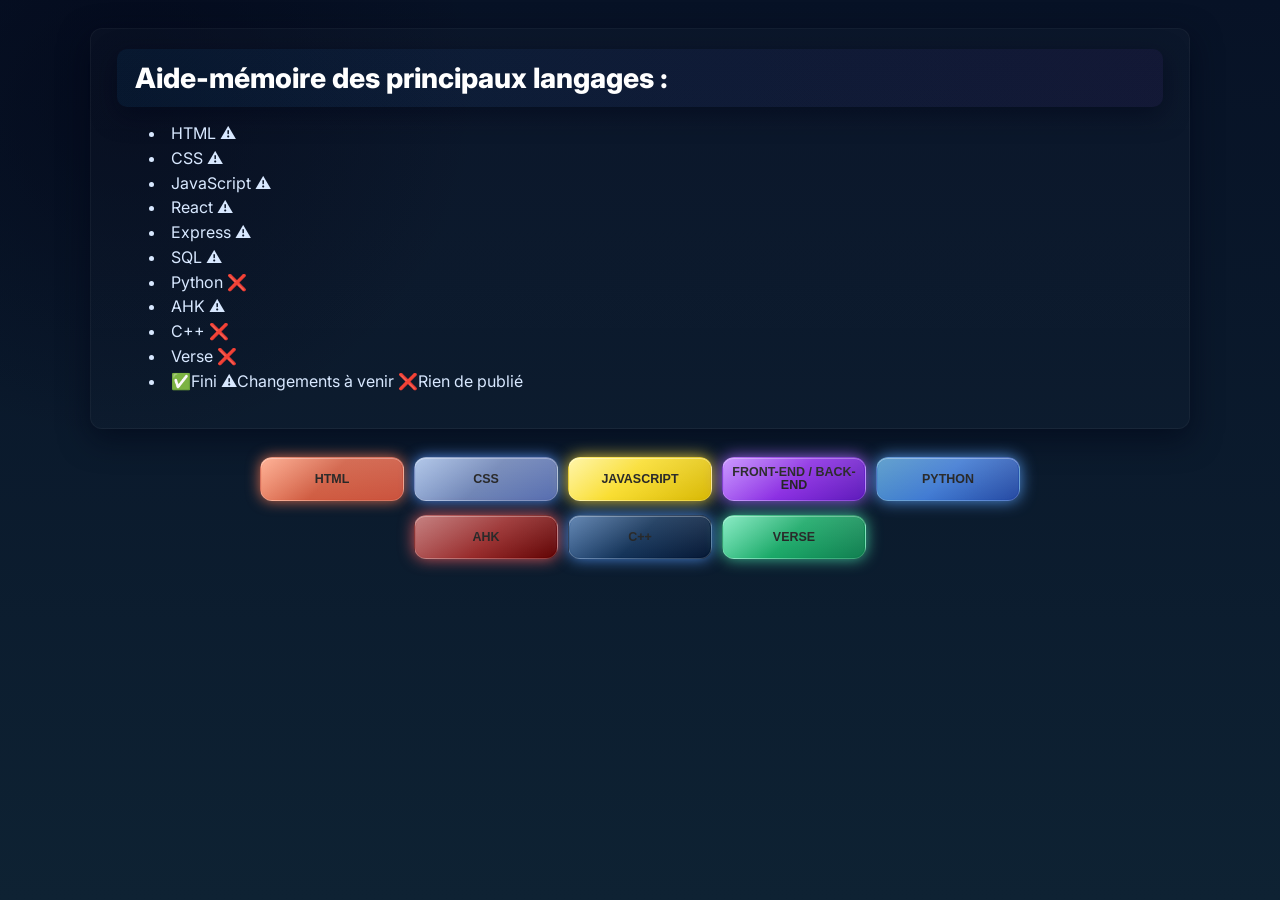
==== commit 9e178e1e: "Add files via upload" ====
--- a/rmemory.html
+++ b/rmemory.html
@@ -11,20 +11,34 @@
         <div class="SHOW" id="StartContent">
         <h1>Aide-mémoire des principaux langages :</h1>
         <ul>
-            <li>HTML</li>
-            <li>CSS</li>
-            <li>JavaScript</li>
-            <li>Python</li>
+            <li>HTML ⚠️</li>
+            <li>CSS ⚠️</li>
+            <li>JavaScript ⚠️</li>
+            <li>React ⚠️</li>
+            <li>Express ⚠️</li>
+            <li>SQL ⚠️</li>
+            <li>Python ❌</li>
+            <li>AHK ⚠️</li>
+            <li>C++ ❌</li>
+            <li>Verse ❌</li>
+            <li>✅Fini ⚠️Changements à venir ❌Rien de publié</li>
         </ul>
             </div>
 
         <!-- Liste de boutons -->
         <div class="buttonContainer">
-            <button type="button" class="btn html-btn" onclick="showContent('htmlContent')" aria-controls="htmlContent">HTML</button>
-            <button type="button" class="btn css-btn" onclick="showContent('cssContent')" aria-controls="cssContent">CSS</button>
-            <button type="button" class="btn js-btn" onclick="showContent('jsContent')" aria-controls="jsContent">JavaScript</button>
-            <button type="button" class="btn js-adv-btn" onclick="showContent('jsComplexContent')" aria-controls="jsComplexContent">Front-End / Back-End</button>
-            <button type="button" class="btn py-btn" onclick="showContent('pythonContent')" aria-controls="pythonContent">Python</button>
+            <div class="button-row">
+                <button type="button" class="btn html-btn" onclick="showContent('htmlContent')" aria-controls="htmlContent">HTML</button>
+                <button type="button" class="btn css-btn" onclick="showContent('cssContent')" aria-controls="cssContent">CSS</button>
+                <button type="button" class="btn js-btn" onclick="showContent('jsContent')" aria-controls="jsContent">JavaScript</button>
+                <button type="button" class="btn js-adv-btn" onclick="showContent('jsComplexContent')" aria-controls="jsComplexContent">Front-End / Back-End</button>
+                <button type="button" class="btn py-btn" onclick="showContent('pythonContent')" aria-controls="pythonContent">Python</button>
+            </div>
+            <div class="button-row">
+                <button type="button" class="btn ahk-btn" onclick="showContent('ahkContent')" aria-controls="ahkContent">AHK</button>
+                <button type="button" class="btn c++-btn" onclick="showContent('c++Content')" aria-controls="c++Content">C++</button>
+                <button type="button" class="btn verse-btn" onclick="showContent('verseContent')" aria-controls="verseContent">Verse</button>
+            </div>
             <!-- global toggle removed per user request -->
         </div>
 
@@ -56,11 +70,13 @@
             <div class="console">
                 <code>
                     &lt;!doctype html&gt; 
+                    &nbsp;&lt;html&gt;
                     &nbsp;&nbsp;&lt;head&gt;  
                     &nbsp;&nbsp;&nbsp;&nbsp;&lt;title&gt; titre de la page &lt;/title&gt; 
                     &nbsp;&nbsp;&lt;/head&gt; 
                     &nbsp;&nbsp;&lt;body&gt; 
-                    &nbsp;&nbsp;&lt;/body&gt;  
+                    &nbsp;&nbsp;&lt;/body&gt; 
+                    &nbsp;&lt;/html&gt; 
 
                     <span class="console-marker">&lt;-- console --&gt;</span>
                 </code>
@@ -1705,6 +1721,8 @@
 
 
 
+        
+
 
 
         <!-- Contenu Python-->
@@ -1713,6 +1731,229 @@
         </div>
 
 
+
+
+
+
+
+
+        <!-- Contenu AHK -->
+        <div id="ahkContent" class="HIDDEN" role="region" aria-labelledby="ahkHeading">
+            <h1 id="ahkHeading">AutoHotkey (AHK)</h1>
+            <p>
+                <strong>⚠️ Prérequis :</strong> Ce chapitre va droit au but. Il est conseillé d'avoir déjà lu les bases de la programmation (variables, conditions, fonctions) dans la section JavaScript avant de commencer.
+            </p>
+            <details>
+                <summary>Le AHK</summary>
+                <p>Le AHK est un language de programmation exclusif aux macros, il possède plusieurs commandes essentielles</p>
+                <p>Durant ce chapitre, je vous offreirai aussi des bouts de codes gratuits réutilisable partout.</p>
+                <details>
+                    <summary>Chapitre 1: Bien débuter</summary>
+                    <p>La première commande que je vais vous enseigner est <strong>Send()</strong>. <br>
+                    Cette commande est utilise, parce qu'elle permet de simuler un appui de touche ou écrire une lettre:</p>
+                    <div id="console">
+                        <code>
+                            #Requires AutoHotkey v2.0
+                            CoordMode("Mouse", "Screen")
+                            CoordMode("Pixel", "Screen")
+                            
+                            Send("E") <p>écrit la lettre E</p>
+                            Send("{E}") <p>Appuis sur E et relâche rapidement</p>
+                        </code>
+                    </div>
+                    <p>Dans ce code, on a téléchargé AutoHotkey v2.0 qui est essentiel pour chaque bout de code. <br>
+                    Ensuite avec CoordMode(), on a changer la façon dont certaines fonction interprêtes des coordonnées. <br>
+                    On verra les coordonnées plus tard.</p>
+                    <p>Une manière de détecter lors d'un appui de touche comme F1, on peux coder:</p>
+                    <div id="console">
+                        <code>
+                            F1:: {
+                                Send("E")
+                            }
+                        </code>
+                    </div>
+                    <p>Ceci nous permet alors d'envoyer E lorsqu'on appuis sur F1.</p>
+                </details>
+                <details>
+                    <summary>Chapitre 2: Simulations</summary>
+                    <p>Dans la partie précédente, j'ai simplement mentionné comment simuler un appui de touche et détecter l'appui F1.</p>
+                    <p>Si on écrit <strong>F2:: {}</strong>, ce seras la même chose mais avec F2, et ainsi de suite.</p>
+                    <p>Maintenant, essayons de simuler un appui de touche pui un relachement.</p>
+                    <div id="console">
+                        <code>
+                            F1:: {
+                                Send("{E down}")
+                                Send("{E up}")
+                            }
+                        </code>
+                    </div>
+                    <p>Une bonne manière de simuler un appui plus complexe est les Send(clée, down ou up) avec les valeurs dans des accolades.</p>
+                    <p>Aussi, écrire controle, shift, et faire plusieurs commandes en un seul Send().</p>
+                    <div id="console">
+                        <code>
+                            Send("{^c}") <p>Appui sur Ctrl + C</p>
+                            Send("{Ctrl}") <p>Appuis juste sur Ctrl</p>
+                            Send("{+e}") <p>Appuis sur Shift + E</p>
+                        </code>
+                    </div>
+                    <p>Dans le même style mais plus rapide, <strong>SendInput()</strong> est un bon candidat, avec la même structure que Send()</p>
+                    <p>Enfin, Click() permet de simuler un clique de souris. Syntaxe de base: Click(), il clique (gauche) à la position actuelle de la souris</p>
+                    <p>On peux lui donner des paramètres, les voicis: Click x, y, button, clicks, speed, downUp</p>
+                    <div id="console">
+                        <code>
+                            Click(500, 400, "left", 2 , , "D")
+                            Click(500, 400, "left", , , "U") <p>La virgule peux aussi permetre d'igonore une valeure et laisser la valeure par défaut.</p>
+                        </code>
+                    </div>
+                    <p>Exemple avec Click(500, 400, "left", 2, 1O, "D"), la souris clique aux coordonnées 500, 400, qui est un clique gauche, cliqué 2 fois, à une vitesse de 10, et D -> c'est le mot clé down.</p>
+                </details>
+                <details>
+                    <summary>Chapitre 3: Coordonnées et Sleep</summary>
+                    <p>Les coordonnées sur l'écran est ultra facile à avoir avec AutoHotkey. Pour cela:</p>
+                    <ol>
+                        <li>Ouvrez l'application</li>
+                        <li>Dans le menu, cherchez Window spy</li>
+                        <li>Cliquez dessus et exporez un peu.</li>
+                    </ol>
+                    <p>La fenêtre que je vous ai fait ouvrir trace les coordonnées de la souris de là où elle est en pleins de catégories.</p>
+                    <p>screen: La position de la souris sur l'écran.</p>
+                    <p>Color: La couleure affichée là où est la souris.</p>
+                    <br>
+                    <p>Le dernier bout de ce chapitre est Sleep(milisecondes)</p>
+                    <div id="console">
+                        <code>
+                            F1:: {
+                                Send("{E down}")
+                                Sleep(100)
+                                Send("{E up}")
+                            }
+                        </code>
+                    </div>
+                    <p>Précédement, il n'y avait pas sleep(), du fait que la souris se relâchait quasi instannément. Sleep() permet d'attendre un certain nombre de milisecondes.</p>
+                </details>
+            </details>
+            <details>
+                <summary>Comme javaScript</summary>
+                <details>
+                    <summary>Chapitre 4: Boucles et conditions</summary>
+                    <p>Semblable au javaScript, au Python, au C++ et au Verse, le AHK possède aussi des moyens de raccourcir le code.</p>
+                    <p>Commençons par une condition:</p>
+                    <div id="console">
+                        <code>
+                            nombre := 42
+                            if (nombre = 42) {
+                                ;code
+                            }
+                            nombre := nombre + 5
+                        </code>
+                    </div>
+                    <p>Le code crée une variable "nombre", vérifie si elle est égale à 42 puis ajoute 5 à la variable.</p>
+                    <p>Il existe les opérateurs: "<, >, !=, >=, <=".</p>
+                    <p>Enfin les opérateurs && (ET), || (ou) et ! (Not)</p>
+                    <p>+, -, *, /, // (division entière), % (modulo), ** (puissance)</p>
+                    <br>
+                    <p>Il existe aussi les boucles <strong>for</strong> et <strong>while</strong> comme:</p>
+                    <div id="console">
+                        <code>
+                            <p>Exemple d'une boucle for :</p>
+                            for i := 1 to 5 {
+                                MsgBox "Valeur : " . i
+                            }
+                            <p>Cette boucle affiche les nombres 1, 2, 3, 4 et 5.</p>
+
+                            <p>Exemple d'une boucle while :</p>
+                            compteur := 0
+                            while (compteur &lt; 3) {
+                                compteur++
+                                MsgBox "Compteur : " . compteur
+                            }
+                            <p>La boucle continue tant que compteur est inférieur à 3.</p>
+
+                            <p>Exemple avec les tableaux :</p>
+                            fruits := ["Pomme", "Banane", "Orange"]
+                            for fruit in fruits {
+                                MsgBox fruit
+                            }
+                            <p>La boucle parcourt chaque élément du tableau fruits.</p>
+                        </code>
+                    </div>
+                    <p>Une boucle <strong>for</strong> sert à répéter une action un nombre précis de fois, ou à parcourir des éléments.</p>
+                    <p>Une boucle <strong>while</strong> sert à répéter une action tant qu'une condition est vraie.</p>
+                    <p>On peut aussi utiliser <strong>break</strong> pour sortir d'une boucle et <strong>continue</strong> pour passer à l'itération suivante.</p>
+                    <p>Enfin il existe Loop et donner un nombre de fois qu'il s'éxécute.</p>
+                </details>
+
+                <details>
+                    <summary>Chapitre 5: Fonctions</summary>
+                    <p>Faire une fonction est super facile et ultra important.</p>
+                    <p>Votre macro répétreras souvent les même paternes, il faut tous stocker dans des fonctions.</p>
+                    <div id="console">
+                        <code>
+                            Click_There(x, y) {
+                                MouseMove(x, y)
+                                Click()
+                                Sleep(200)
+                            }
+                            Click_There(1200, 400)
+
+                            <p>Cette fonction permet de réunir du code en 1, il déplace la souris avec les paramètres, clique puis attend 200 milisecondes.</p>
+                        </code>
+                    </div>
+                    <p>je n'ai pas introduit MouseMove() auparavant parce que vous n'en aurez pas besoin avec ce que je vous offre.</p>
+                    <p>Beaucoup de jeux arrivent à détécter MouseMove(), mais j'aio fait une petite fonction qui simule un mouvement humain aves des treamblements.</p>
+                    <div id="console">
+                        <code>
+                            MMP(x, y, time) {
+                                MouseMove(x, y)
+                                MouseMove(x+5, y+5)
+                                MouseMove(x+10, y+10)
+                                MouseMove(x+10, y+5)
+                                MouseMove(x-5, y+5)
+                                MouseMove(x, y)
+                                Sleep(time)
+                            }
+                        </code>
+                    </div>
+                    <p>Voilà c'est offert ;></p>
+                </details>
+            </details>
+        </div>
+
+
+
+
+
+
+
+
+
+        <!-- Contenu C++ -->
+        <div id="c++Content" class="HIDDEN" role="region" aria-labelledby="cppHeading">
+            <h1 id="cppHeading">C++</h1>
+            <p>
+                <strong>⚠️⚠️⚠️ HAUT WARNING :</strong> C'EST UN CHAPITRE TRES AVANCEE, VOUS DEVEZ MAITRISEZ AU MINIMUM LES LANGUAGES DE PROGRAMMATION AVANT DE DEBUTER.
+            </p>
+        </div>
+
+
+
+
+
+
+
+
+
+
+
+        <!-- Contenu Verse -->
+        <div id="verseContent" class="HIDDEN" role="region" aria-labelledby="verseHeading">
+            <h1 id="verseHeading">Verse</h1>
+            <p>
+                <strong>⚠️ Prérequis :</strong> Ce chapitre va droit au but. Il est conseillé d'avoir déjà lu les bases de la programmation (variables, conditions, fonctions) dans la section JavaScript avant de commencer.
+            </p>
+        </div>
+
+
          <script src="rmemory.js"></script>
     </body>
-</html>
+</html>
--- a/rmemory.css
+++ b/rmemory.css
@@ -34,43 +34,131 @@
 }
 
 .buttonContainer {
-    display: flex;
-    justify-content: center;
-    gap: 12px;
+    display: grid;
+    gap: 10px;
     margin: 18px auto;
     max-width: 1100px;
     padding: 8px 12px;
 }
 
+.button-row {
+    display: grid;
+    grid-template-columns: repeat(5, minmax(0, 1fr));
+    gap: 10px;
+    align-items: stretch;
+    max-width: 100%;
+    margin: 0 auto;
+    width: min(100%, 760px);
+    padding: 2px 0;
+}
+
+.button-row:last-child > :first-child {
+    grid-column: 2;
+}
+
 .buttonContainer button {
-    background: var(--accent);
+    position: relative;
+    width: 100%;
+    height: 44px;
+    border: 1px solid rgba(255,255,255,0.18);
+    border-radius: 12px;
+    padding: 4px 2px;
+    min-width: 0;
+    line-height: 1.05;
+    overflow-wrap: anywhere;
+    cursor: pointer;
+    font-weight: 800;
+    font-size: clamp(0.5rem, 2vw, 0.78rem);
+    letter-spacing: 0;
+    text-transform: uppercase;
     color: #fff;
-    border: none;
-    padding: 8px 14px;
-    border-radius: 8px;
-    cursor: pointer;
-    font-weight: 600;
-    box-shadow: 0 6px 18px rgba(2,6,23,0.45);
-    transition: transform .12s ease, box-shadow .12s ease;
+    background: linear-gradient(180deg, rgba(255,255,255,0.16), rgba(255,255,255,0.04));
+    box-shadow: inset 0 1px 0 rgba(255,255,255,0.35), 0 8px 18px rgba(0,0,0,0.35);
+    transition: transform .15s ease, box-shadow .15s ease, filter .15s ease, opacity .15s ease;
+    backdrop-filter: blur(3px);
+}
+
+.buttonContainer button::before {
+    content: "";
+    position: absolute;
+    inset: 1px;
+    border-radius: 10px;
+    background: linear-gradient(180deg, rgba(255,255,255,0.12), rgba(255,255,255,0.02));
+    pointer-events: none;
 }
 
 .buttonContainer button:hover {
     transform: translateY(-2px);
-    box-shadow: 0 10px 26px rgba(2,6,23,0.55);
+    filter: brightness(1.15) saturate(1.2);
+}
+
+.buttonContainer button:focus-visible {
+    outline: 2px solid rgba(255,255,255,0.4);
+    outline-offset: 2px;
+}
+
+.buttonContainer button:active {
+    transform: translateY(0);
+}
+
+.buttonContainer button > * {
+    position: relative;
+    z-index: 1;
 }
 
 /* Individual language colors */
-.buttonContainer .html-btn { background: #e34f26; color: #fff; }
-.buttonContainer .css-btn { background: #2965f1; color: #fff; }
-.buttonContainer .js-btn { background: #f7df1e; color: #000; }
-.buttonContainer .js-adv-btn { background: #8a2be2; color: #fff; }
-.buttonContainer .py-btn { background: #306998; color: #fff; }
-
-.buttonContainer .html-btn:hover { background: #c74420; }
-.buttonContainer .css-btn:hover { background: #234fcf; }
-.buttonContainer .js-btn:hover { background: #e6d312; }
-.buttonContainer .js-adv-btn:hover { background: #6f1fc0; }
-.buttonContainer .py-btn:hover { background: #274f7a; }
+.buttonContainer .html-btn {
+    background: linear-gradient(135deg, #ffa889, #cf5a3f 48%, #ca503a);
+    box-shadow: 0 0 14px rgba(255, 122, 81, 0.8), inset 0 1px 0 rgba(255,255,255,0.4);
+    color: #191919;
+}
+.buttonContainer .css-btn {
+    background: linear-gradient(135deg, #a8c0e6, #6c82b4 50%, #546baf);
+    box-shadow: 0 0 14px rgba(90, 149, 255, 0.85), inset 0 1px 0 rgba(255,255,255,0.38);
+    color: #191919;
+}
+.buttonContainer .js-btn {
+    background: linear-gradient(135deg, #fff49d, #f9dd2d 42%, #d7b700);
+    box-shadow: 0 0 16px rgba(250, 215, 53, 0.9), inset 0 1px 0 rgba(255,255,255,0.45);
+    color: #191919;
+}
+.buttonContainer .js-adv-btn {
+    background: linear-gradient(135deg, #c38bff, #8a2be2 50%, #5c17b9);
+    box-shadow: 0 0 16px rgba(170, 104, 255, 0.9), inset 0 1px 0 rgba(255,255,255,0.38);
+    color: #191919;
+}
+.buttonContainer .py-btn {
+    background: linear-gradient(135deg, #4e95c7, #3d78d2 48%, #2246a0);
+    box-shadow: 0 0 16px rgba(92, 164, 255, 0.85), inset 0 1px 0 rgba(255,255,255,0.4);
+    color: #191919;
+}
+.buttonContainer .ahk-btn {
+    background: linear-gradient(135deg, #be7070, #962828 52%, #5e0000);
+    box-shadow: 0 0 15px rgba(255, 98, 98, 0.8), inset 0 1px 0 rgba(255,255,255,0.38);
+    color: #191919;
+}
+.buttonContainer [class~="c++-btn"] {
+    background: linear-gradient(135deg, #5078aa, #0f2f55 50%, #021431);
+    box-shadow: 0 0 15px rgba(88, 156, 255, 0.8), inset 0 1px 0 rgba(255,255,255,0.38);
+    color: #191919;
+}
+.buttonContainer .verse-btn {
+    background: linear-gradient(135deg, #7ae9bd, #16a765 48%, #0d7c4d);
+    box-shadow: 0 0 15px rgba(72, 215, 165, 0.85), inset 0 1px 0 rgba(255,255,255,0.38);
+    color: #191919;
+}
+
+.buttonContainer .html-btn:hover,
+.buttonContainer .css-btn:hover,
+.buttonContainer .js-btn:hover,
+.buttonContainer .js-adv-btn:hover,
+.buttonContainer .py-btn:hover,
+.buttonContainer .ahk-btn:hover,
+.buttonContainer [class~="c++-btn"]:hover,
+.buttonContainer .verse-btn:hover {
+    box-shadow: 0 0 20px rgba(255,255,255,0.22), 0 8px 22px rgba(0,0,0,0.38);
+    filter: brightness(1.1) saturate(1.2);
+}
 
 /* Menu button (visible on content pages) */
 .menu-btn {
@@ -97,6 +185,9 @@
 #jsContent,
 #pythonContent,
 #jsComplexContent,
+#ahkContent,
+[id="c++Content"],
+#verseContent,
 div.HTML,
 div.CSS,
 div.JavaScript,
@@ -159,6 +250,14 @@
     padding-left: 0.6rem;
     line-height: 1.9;
     list-style-position: inside;
+}
+
+#StartContent > ul {
+    line-height: 1.35;
+}
+
+#StartContent > ul > li {
+    margin-bottom: 0.2rem;
 }
 
 li {
@@ -352,8 +451,28 @@
 /* responsive tweaks */
 @media (max-width: 900px) {
     body { padding: 18px 12px; }
-    .buttonContainer { flex-wrap: wrap; }
+    .button-row {
+        gap: 8px;
+    }
+    .buttonContainer button {
+        padding: 7px 8px;
+    }
     #img { width: 60%; }
+}
+
+@media (max-width: 560px) {
+    .buttonContainer {
+        padding: 0 4px;
+    }
+
+    .button-row {
+        gap: 6px;
+    }
+
+    .buttonContainer button {
+        padding: 4px 1px;
+        border-radius: 10px;
+    }
 }
 
 /* Toggle button for hidden examples */
